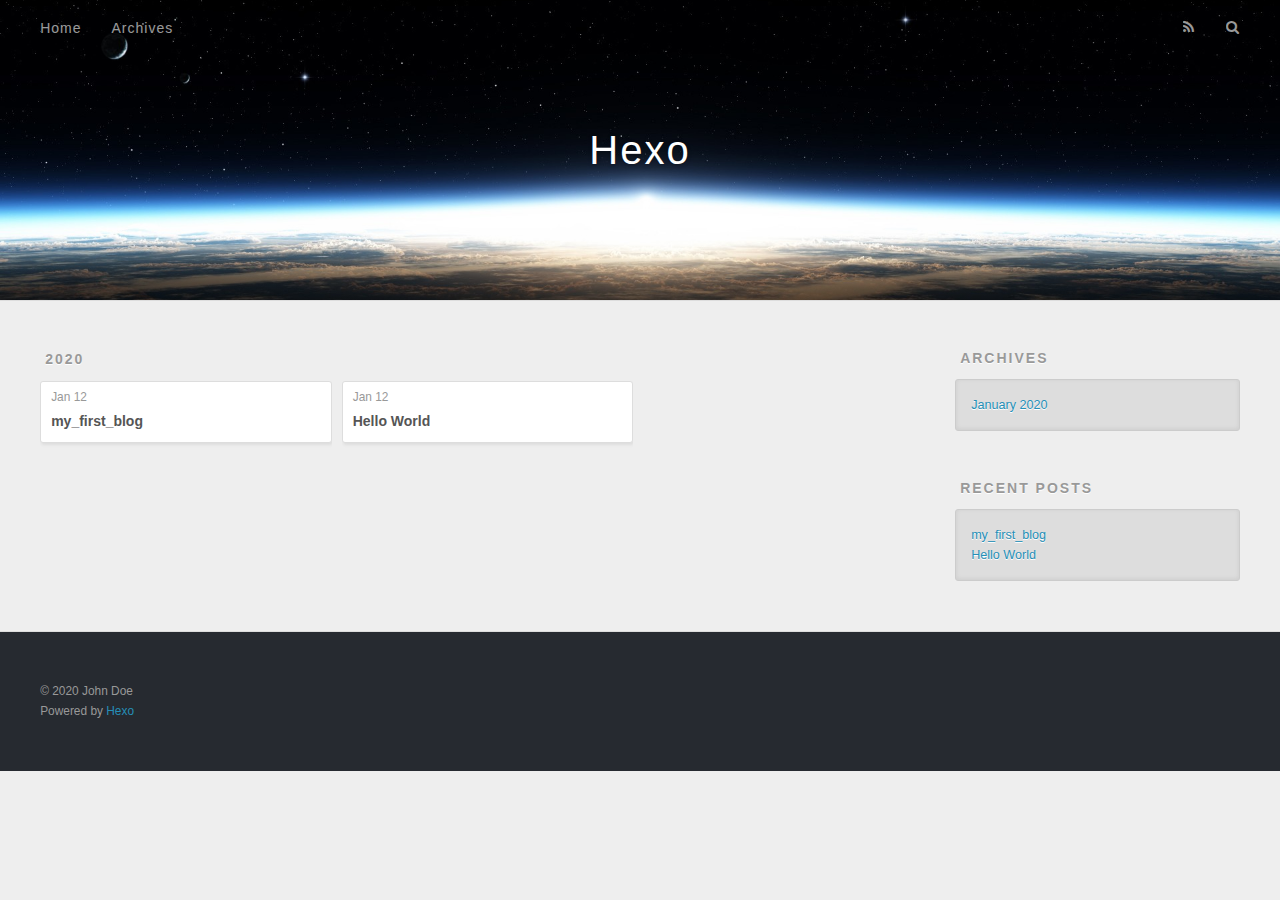
==== archives/index.html @ 4dd2fce2 "Site updated: 2020-01-12 21:49:12" ====
<!DOCTYPE html>
<html>
<head>
  <meta charset="utf-8">
  

  
  <title>Archives | Hexo</title>
  <meta name="viewport" content="width=device-width, initial-scale=1, maximum-scale=1">
  <meta property="og:type" content="website">
<meta property="og:title" content="Hexo">
<meta property="og:url" content="http://yoursite.com/archives/index.html">
<meta property="og:site_name" content="Hexo">
<meta property="og:locale" content="en_US">
<meta property="article:author" content="John Doe">
<meta name="twitter:card" content="summary">
  
    <link rel="alternate" href="/atom.xml" title="Hexo" type="application/atom+xml">
  
  
    <link rel="icon" href="/favicon.png">
  
  
    <link href="//fonts.googleapis.com/css?family=Source+Code+Pro" rel="stylesheet" type="text/css">
  
  
<link rel="stylesheet" href="/css/style.css">

<meta name="generator" content="Hexo 4.2.0"></head>

<body>
  <div id="container">
    <div id="wrap">
      <header id="header">
  <div id="banner"></div>
  <div id="header-outer" class="outer">
    <div id="header-title" class="inner">
      <h1 id="logo-wrap">
        <a href="/" id="logo">Hexo</a>
      </h1>
      
    </div>
    <div id="header-inner" class="inner">
      <nav id="main-nav">
        <a id="main-nav-toggle" class="nav-icon"></a>
        
          <a class="main-nav-link" href="/">Home</a>
        
          <a class="main-nav-link" href="/archives">Archives</a>
        
      </nav>
      <nav id="sub-nav">
        
          <a id="nav-rss-link" class="nav-icon" href="/atom.xml" title="RSS Feed"></a>
        
        <a id="nav-search-btn" class="nav-icon" title="Search"></a>
      </nav>
      <div id="search-form-wrap">
        <form action="//google.com/search" method="get" accept-charset="UTF-8" class="search-form"><input type="search" name="q" class="search-form-input" placeholder="Search"><button type="submit" class="search-form-submit">&#xF002;</button><input type="hidden" name="sitesearch" value="http://yoursite.com"></form>
      </div>
    </div>
  </div>
</header>
      <div class="outer">
        <section id="main">
  
  
    
    
      
      
      <section class="archives-wrap">
        <div class="archive-year-wrap">
          <a href="/archives/2020" class="archive-year">2020</a>
        </div>
        <div class="archives">
    
    <article class="archive-article archive-type-post">
  <div class="archive-article-inner">
    <header class="archive-article-header">
      <a href="/2020/01/12/my-first-blog/" class="archive-article-date">
  <time datetime="2020-01-12T20:45:14.000Z" itemprop="datePublished">Jan 12</time>
</a>
      
  
    <h1 itemprop="name">
      <a class="archive-article-title" href="/2020/01/12/my-first-blog/">my_first_blog</a>
    </h1>
  

    </header>
  </div>
</article>
  
    
    
    <article class="archive-article archive-type-post">
  <div class="archive-article-inner">
    <header class="archive-article-header">
      <a href="/2020/01/12/hello-world/" class="archive-article-date">
  <time datetime="2020-01-12T20:42:34.339Z" itemprop="datePublished">Jan 12</time>
</a>
      
  
    <h1 itemprop="name">
      <a class="archive-article-title" href="/2020/01/12/hello-world/">Hello World</a>
    </h1>
  

    </header>
  </div>
</article>
  
  
    </div></section>
  


</section>
        
          <aside id="sidebar">
  
    

  
    

  
    
  
    
  <div class="widget-wrap">
    <h3 class="widget-title">Archives</h3>
    <div class="widget">
      <ul class="archive-list"><li class="archive-list-item"><a class="archive-list-link" href="/archives/2020/01/">January 2020</a></li></ul>
    </div>
  </div>


  
    
  <div class="widget-wrap">
    <h3 class="widget-title">Recent Posts</h3>
    <div class="widget">
      <ul>
        
          <li>
            <a href="/2020/01/12/my-first-blog/">my_first_blog</a>
          </li>
        
          <li>
            <a href="/2020/01/12/hello-world/">Hello World</a>
          </li>
        
      </ul>
    </div>
  </div>

  
</aside>
        
      </div>
      <footer id="footer">
  
  <div class="outer">
    <div id="footer-info" class="inner">
      &copy; 2020 John Doe<br>
      Powered by <a href="http://hexo.io/" target="_blank">Hexo</a>
    </div>
  </div>
</footer>
    </div>
    <nav id="mobile-nav">
  
    <a href="/" class="mobile-nav-link">Home</a>
  
    <a href="/archives" class="mobile-nav-link">Archives</a>
  
</nav>
    

<script src="//ajax.googleapis.com/ajax/libs/jquery/2.0.3/jquery.min.js"></script>


  
<link rel="stylesheet" href="/fancybox/jquery.fancybox.css">

  
<script src="/fancybox/jquery.fancybox.pack.js"></script>




<script src="/js/script.js"></script>




  </div>
</body>
</html>
---- css/style.css ----
body {
  width: 100%;
}
body:before,
body:after {
  content: "";
  display: table;
}
body:after {
  clear: both;
}
html,
body,
div,
span,
applet,
object,
iframe,
h1,
h2,
h3,
h4,
h5,
h6,
p,
blockquote,
pre,
a,
abbr,
acronym,
address,
big,
cite,
code,
del,
dfn,
em,
img,
ins,
kbd,
q,
s,
samp,
small,
strike,
strong,
sub,
sup,
tt,
var,
dl,
dt,
dd,
ol,
ul,
li,
fieldset,
form,
label,
legend,
table,
caption,
tbody,
tfoot,
thead,
tr,
th,
td {
  margin: 0;
  padding: 0;
  border: 0;
  outline: 0;
  font-weight: inherit;
  font-style: inherit;
  font-family: inherit;
  font-size: 100%;
  vertical-align: baseline;
}
body {
  line-height: 1;
  color: #000;
  background: #fff;
}
ol,
ul {
  list-style: none;
}
table {
  border-collapse: separate;
  border-spacing: 0;
  vertical-align: middle;
}
caption,
th,
td {
  text-align: left;
  font-weight: normal;
  vertical-align: middle;
}
a img {
  border: none;
}
input,
button {
  margin: 0;
  padding: 0;
}
input::-moz-focus-inner,
button::-moz-focus-inner {
  border: 0;
  padding: 0;
}
@font-face {
  font-family: FontAwesome;
  font-style: normal;
  font-weight: normal;
  src: url("fonts/fontawesome-webfont.eot?v=#4.0.3");
  src: url("fonts/fontawesome-webfont.eot?#iefix&v=#4.0.3") format("embedded-opentype"), url("fonts/fontawesome-webfont.woff?v=#4.0.3") format("woff"), url("fonts/fontawesome-webfont.ttf?v=#4.0.3") format("truetype"), url("fonts/fontawesome-webfont.svg#fontawesomeregular?v=#4.0.3") format("svg");
}
html,
body,
#container {
  height: 100%;
}
body {
  background: #eee;
  font: 14px -apple-system, BlinkMacSystemFont, "Segoe UI", "Roboto", "Oxygen", "Ubuntu", "Cantarell", "Fira Sans", "Droid Sans", "Helvetica Neue", sans-serif;
  -webkit-text-size-adjust: 100%;
}
.outer {
  max-width: 1220px;
  margin: 0 auto;
  padding: 0 20px;
}
.outer:before,
.outer:after {
  content: "";
  display: table;
}
.outer:after {
  clear: both;
}
.inner {
  display: inline;
  float: left;
  width: 98.33333333333333%;
  margin: 0 0.833333333333333%;
}
.left,
.alignleft {
  float: left;
}
.right,
.alignright {
  float: right;
}
.clear {
  clear: both;
}
#container {
  position: relative;
}
.mobile-nav-on {
  overflow: hidden;
}
#wrap {
  height: 100%;
  width: 100%;
  position: absolute;
  top: 0;
  left: 0;
  -webkit-transition: 0.2s ease-out;
  -moz-transition: 0.2s ease-out;
  -ms-transition: 0.2s ease-out;
  transition: 0.2s ease-out;
  z-index: 1;
  background: #eee;
}
.mobile-nav-on #wrap {
  left: 280px;
}
@media screen and (min-width: 768px) {
  #main {
    display: inline;
    float: left;
    width: 73.33333333333333%;
    margin: 0 0.833333333333333%;
  }
}
.article-date,
.article-category-link,
.archive-year,
.widget-title {
  text-decoration: none;
  text-transform: uppercase;
  letter-spacing: 2px;
  color: #999;
  margin-bottom: 1em;
  margin-left: 5px;
  line-height: 1em;
  text-shadow: 0 1px #fff;
  font-weight: bold;
}
.article-inner,
.archive-article-inner {
  background: #fff;
  -webkit-box-shadow: 1px 2px 3px #ddd;
  box-shadow: 1px 2px 3px #ddd;
  border: 1px solid #ddd;
  border-radius: 3px;
}
.article-entry h1,
.widget h1 {
  font-size: 2em;
}
.article-entry h2,
.widget h2 {
  font-size: 1.5em;
}
.article-entry h3,
.widget h3 {
  font-size: 1.3em;
}
.article-entry h4,
.widget h4 {
  font-size: 1.2em;
}
.article-entry h5,
.widget h5 {
  font-size: 1em;
}
.article-entry h6,
.widget h6 {
  font-size: 1em;
  color: #999;
}
.article-entry hr,
.widget hr {
  border: 1px dashed #ddd;
}
.article-entry strong,
.widget strong {
  font-weight: bold;
}
.article-entry em,
.widget em,
.article-entry cite,
.widget cite {
  font-style: italic;
}
.article-entry sup,
.widget sup,
.article-entry sub,
.widget sub {
  font-size: 0.75em;
  line-height: 0;
  position: relative;
  vertical-align: baseline;
}
.article-entry sup,
.widget sup {
  top: -0.5em;
}
.article-entry sub,
.widget sub {
  bottom: -0.2em;
}
.article-entry small,
.widget small {
  font-size: 0.85em;
}
.article-entry acronym,
.widget acronym,
.article-entry abbr,
.widget abbr {
  border-bottom: 1px dotted;
}
.article-entry ul,
.widget ul,
.article-entry ol,
.widget ol,
.article-entry dl,
.widget dl {
  margin: 0 20px;
  line-height: 1.6em;
}
.article-entry ul ul,
.widget ul ul,
.article-entry ol ul,
.widget ol ul,
.article-entry ul ol,
.widget ul ol,
.article-entry ol ol,
.widget ol ol {
  margin-top: 0;
  margin-bottom: 0;
}
.article-entry ul,
.widget ul {
  list-style: disc;
}
.article-entry ol,
.widget ol {
  list-style: decimal;
}
.article-entry dt,
.widget dt {
  font-weight: bold;
}
#header {
  height: 300px;
  position: relative;
  border-bottom: 1px solid #ddd;
}
#header:before,
#header:after {
  content: "";
  position: absolute;
  left: 0;
  right: 0;
  height: 40px;
}
#header:before {
  top: 0;
  background: -webkit-linear-gradient(rgba(0,0,0,0.2), transparent);
  background: -moz-linear-gradient(rgba(0,0,0,0.2), transparent);
  background: -ms-linear-gradient(rgba(0,0,0,0.2), transparent);
  background: linear-gradient(rgba(0,0,0,0.2), transparent);
}
#header:after {
  bottom: 0;
  background: -webkit-linear-gradient(transparent, rgba(0,0,0,0.2));
  background: -moz-linear-gradient(transparent, rgba(0,0,0,0.2));
  background: -ms-linear-gradient(transparent, rgba(0,0,0,0.2));
  background: linear-gradient(transparent, rgba(0,0,0,0.2));
}
#header-outer {
  height: 100%;
  position: relative;
}
#header-inner {
  position: relative;
  overflow: hidden;
}
#banner {
  position: absolute;
  top: 0;
  left: 0;
  width: 100%;
  height: 100%;
  background: url("images/banner.jpg") center #000;
  -webkit-background-size: cover;
  -moz-background-size: cover;
  background-size: cover;
  z-index: -1;
}
#header-title {
  text-align: center;
  height: 40px;
  position: absolute;
  top: 50%;
  left: 0;
  margin-top: -20px;
}
#logo,
#subtitle {
  text-decoration: none;
  color: #fff;
  font-weight: 300;
  text-shadow: 0 1px 4px rgba(0,0,0,0.3);
}
#logo {
  font-size: 40px;
  line-height: 40px;
  letter-spacing: 2px;
}
#subtitle {
  font-size: 16px;
  line-height: 16px;
  letter-spacing: 1px;
}
#subtitle-wrap {
  margin-top: 16px;
}
#main-nav {
  float: left;
  margin-left: -15px;
}
.nav-icon,
.main-nav-link {
  float: left;
  color: #fff;
  opacity: 0.6;
  text-decoration: none;
  text-shadow: 0 1px rgba(0,0,0,0.2);
  -webkit-transition: opacity 0.2s;
  -moz-transition: opacity 0.2s;
  -ms-transition: opacity 0.2s;
  transition: opacity 0.2s;
  display: block;
  padding: 20px 15px;
}
.nav-icon:hover,
.main-nav-link:hover {
  opacity: 1;
}
.nav-icon {
  font-family: FontAwesome;
  text-align: center;
  font-size: 14px;
  width: 14px;
  height: 14px;
  padding: 20px 15px;
  position: relative;
  cursor: pointer;
}
.main-nav-link {
  font-weight: 300;
  letter-spacing: 1px;
}
@media screen and (max-width: 479px) {
  .main-nav-link {
    display: none;
  }
}
#main-nav-toggle {
  display: none;
}
#main-nav-toggle:before {
  content: "\f0c9";
}
@media screen and (max-width: 479px) {
  #main-nav-toggle {
    display: block;
  }
}
#sub-nav {
  float: right;
  margin-right: -15px;
}
#nav-rss-link:before {
  content: "\f09e";
}
#nav-search-btn:before {
  content: "\f002";
}
#search-form-wrap {
  position: absolute;
  top: 15px;
  width: 150px;
  height: 30px;
  right: -150px;
  opacity: 0;
  -webkit-transition: 0.2s ease-out;
  -moz-transition: 0.2s ease-out;
  -ms-transition: 0.2s ease-out;
  transition: 0.2s ease-out;
}
#search-form-wrap.on {
  opacity: 1;
  right: 0;
}
@media screen and (max-width: 479px) {
  #search-form-wrap {
    width: 100%;
    right: -100%;
  }
}
.search-form {
  position: absolute;
  top: 0;
  left: 0;
  right: 0;
  background: #fff;
  padding: 5px 15px;
  border-radius: 15px;
  -webkit-box-shadow: 0 0 10px rgba(0,0,0,0.3);
  box-shadow: 0 0 10px rgba(0,0,0,0.3);
}
.search-form-input {
  border: none;
  background: none;
  color: #555;
  width: 100%;
  font: 13px -apple-system, BlinkMacSystemFont, "Segoe UI", "Roboto", "Oxygen", "Ubuntu", "Cantarell", "Fira Sans", "Droid Sans", "Helvetica Neue", sans-serif;
  outline: none;
}
.search-form-input::-webkit-search-results-decoration,
.search-form-input::-webkit-search-cancel-button {
  -webkit-appearance: none;
}
.search-form-submit {
  position: absolute;
  top: 50%;
  right: 10px;
  margin-top: -7px;
  font: 13px FontAwesome;
  border: none;
  background: none;
  color: #bbb;
  cursor: pointer;
}
.search-form-submit:hover,
.search-form-submit:focus {
  color: #777;
}
.article {
  margin: 50px 0;
}
.article-inner {
  overflow: hidden;
}
.article-meta:before,
.article-meta:after {
  content: "";
  display: table;
}
.article-meta:after {
  clear: both;
}
.article-date {
  float: left;
}
.article-category {
  float: left;
  line-height: 1em;
  color: #ccc;
  text-shadow: 0 1px #fff;
  margin-left: 8px;
}
.article-category:before {
  content: "\2022";
}
.article-category-link {
  margin: 0 12px 1em;
}
.article-header {
  padding: 20px 20px 0;
}
.article-title {
  text-decoration: none;
  font-size: 2em;
  font-weight: bold;
  color: #555;
  line-height: 1.1em;
  -webkit-transition: color 0.2s;
  -moz-transition: color 0.2s;
  -ms-transition: color 0.2s;
  transition: color 0.2s;
}
a.article-title:hover {
  color: #258fb8;
}
.article-entry {
  color: #555;
  padding: 0 20px;
}
.article-entry:before,
.article-entry:after {
  content: "";
  display: table;
}
.article-entry:after {
  clear: both;
}
.article-entry p,
.article-entry table {
  line-height: 1.6em;
  margin: 1.6em 0;
}
.article-entry h1,
.article-entry h2,
.article-entry h3,
.article-entry h4,
.article-entry h5,
.article-entry h6 {
  font-weight: bold;
}
.article-entry h1,
.article-entry h2,
.article-entry h3,
.article-entry h4,
.article-entry h5,
.article-entry h6 {
  line-height: 1.1em;
  margin: 1.1em 0;
}
.article-entry a {
  color: #258fb8;
  text-decoration: none;
}
.article-entry a:hover {
  text-decoration: underline;
}
.article-entry ul,
.article-entry ol,
.article-entry dl {
  margin-top: 1.6em;
  margin-bottom: 1.6em;
}
.article-entry img,
.article-entry video {
  max-width: 100%;
  height: auto;
  display: block;
  margin: auto;
}
.article-entry iframe {
  border: none;
}
.article-entry table {
  width: 100%;
  border-collapse: collapse;
  border-spacing: 0;
}
.article-entry th {
  font-weight: bold;
  border-bottom: 3px solid #ddd;
  padding-bottom: 0.5em;
}
.article-entry td {
  border-bottom: 1px solid #ddd;
  padding: 10px 0;
}
.article-entry blockquote {
  font-family: Georgia, "Times New Roman", serif;
  font-size: 1.4em;
  margin: 1.6em 20px;
  text-align: center;
}
.article-entry blockquote footer {
  font-size: 14px;
  margin: 1.6em 0;
  font-family: -apple-system, BlinkMacSystemFont, "Segoe UI", "Roboto", "Oxygen", "Ubuntu", "Cantarell", "Fira Sans", "Droid Sans", "Helvetica Neue", sans-serif;
}
.article-entry blockquote footer cite:before {
  content: "—";
  padding: 0 0.5em;
}
.article-entry .pullquote {
  text-align: left;
  width: 45%;
  margin: 0;
}
.article-entry .pullquote.left {
  margin-left: 0.5em;
  margin-right: 1em;
}
.article-entry .pullquote.right {
  margin-right: 0.5em;
  margin-left: 1em;
}
.article-entry .caption {
  color: #999;
  display: block;
  font-size: 0.9em;
  margin-top: 0.5em;
  position: relative;
  text-align: center;
}
.article-entry .video-container {
  position: relative;
  padding-top: 56.25%;
  height: 0;
  overflow: hidden;
}
.article-entry .video-container iframe,
.article-entry .video-container object,
.article-entry .video-container embed {
  position: absolute;
  top: 0;
  left: 0;
  width: 100%;
  height: 100%;
  margin-top: 0;
}
.article-more-link a {
  display: inline-block;
  line-height: 1em;
  padding: 6px 15px;
  border-radius: 15px;
  background: #eee;
  color: #999;
  text-shadow: 0 1px #fff;
  text-decoration: none;
}
.article-more-link a:hover {
  background: #258fb8;
  color: #fff;
  text-decoration: none;
  text-shadow: 0 1px #1e7293;
}
.article-footer {
  font-size: 0.85em;
  line-height: 1.6em;
  border-top: 1px solid #ddd;
  padding-top: 1.6em;
  margin: 0 20px 20px;
}
.article-footer:before,
.article-footer:after {
  content: "";
  display: table;
}
.article-footer:after {
  clear: both;
}
.article-footer a {
  color: #999;
  text-decoration: none;
}
.article-footer a:hover {
  color: #555;
}
.article-tag-list-item {
  float: left;
  margin-right: 10px;
}
.article-tag-list-link:before {
  content: "#";
}
.article-comment-link {
  float: right;
}
.article-comment-link:before {
  content: "\f075";
  font-family: FontAwesome;
  padding-right: 8px;
}
.article-share-link {
  cursor: pointer;
  float: right;
  margin-left: 20px;
}
.article-share-link:before {
  content: "\f064";
  font-family: FontAwesome;
  padding-right: 6px;
}
#article-nav {
  position: relative;
}
#article-nav:before,
#article-nav:after {
  content: "";
  display: table;
}
#article-nav:after {
  clear: both;
}
@media screen and (min-width: 768px) {
  #article-nav {
    margin: 50px 0;
  }
  #article-nav:before {
    width: 8px;
    height: 8px;
    position: absolute;
    top: 50%;
    left: 50%;
    margin-top: -4px;
    margin-left: -4px;
    content: "";
    border-radius: 50%;
    background: #ddd;
    -webkit-box-shadow: 0 1px 2px #fff;
    box-shadow: 0 1px 2px #fff;
  }
}
.article-nav-link-wrap {
  text-decoration: none;
  text-shadow: 0 1px #fff;
  color: #999;
  -webkit-box-sizing: border-box;
  -moz-box-sizing: border-box;
  box-sizing: border-box;
  margin-top: 50px;
  text-align: center;
  display: block;
}
.article-nav-link-wrap:hover {
  color: #555;
}
@media screen and (min-width: 768px) {
  .article-nav-link-wrap {
    width: 50%;
    margin-top: 0;
  }
}
@media screen and (min-width: 768px) {
  #article-nav-newer {
    float: left;
    text-align: right;
    padding-right: 20px;
  }
}
@media screen and (min-width: 768px) {
  #article-nav-older {
    float: right;
    text-align: left;
    padding-left: 20px;
  }
}
.article-nav-caption {
  text-transform: uppercase;
  letter-spacing: 2px;
  color: #ddd;
  line-height: 1em;
  font-weight: bold;
}
#article-nav-newer .article-nav-caption {
  margin-right: -2px;
}
.article-nav-title {
  font-size: 0.85em;
  line-height: 1.6em;
  margin-top: 0.5em;
}
.article-share-box {
  position: absolute;
  display: none;
  background: #fff;
  -webkit-box-shadow: 1px 2px 10px rgba(0,0,0,0.2);
  box-shadow: 1px 2px 10px rgba(0,0,0,0.2);
  border-radius: 3px;
  margin-left: -145px;
  overflow: hidden;
  z-index: 1;
}
.article-share-box.on {
  display: block;
}
.article-share-input {
  width: 100%;
  background: none;
  -webkit-box-sizing: border-box;
  -moz-box-sizing: border-box;
  box-sizing: border-box;
  font: 14px -apple-system, BlinkMacSystemFont, "Segoe UI", "Roboto", "Oxygen", "Ubuntu", "Cantarell", "Fira Sans", "Droid Sans", "Helvetica Neue", sans-serif;
  padding: 0 15px;
  color: #555;
  outline: none;
  border: 1px solid #ddd;
  border-radius: 3px 3px 0 0;
  height: 36px;
  line-height: 36px;
}
.article-share-links {
  background: #eee;
}
.article-share-links:before,
.article-share-links:after {
  content: "";
  display: table;
}
.article-share-links:after {
  clear: both;
}
.article-share-twitter,
.article-share-facebook,
.article-share-pinterest,
.article-share-google {
  width: 50px;
  height: 36px;
  display: block;
  float: left;
  position: relative;
  color: #999;
  text-shadow: 0 1px #fff;
}
.article-share-twitter:before,
.article-share-facebook:before,
.article-share-pinterest:before,
.article-share-google:before {
  font-size: 20px;
  font-family: FontAwesome;
  width: 20px;
  height: 20px;
  position: absolute;
  top: 50%;
  left: 50%;
  margin-top: -10px;
  margin-left: -10px;
  text-align: center;
}
.article-share-twitter:hover,
.article-share-facebook:hover,
.article-share-pinterest:hover,
.article-share-google:hover {
  color: #fff;
}
.article-share-twitter:before {
  content: "\f099";
}
.article-share-twitter:hover {
  background: #00aced;
  text-shadow: 0 1px #008abe;
}
.article-share-facebook:before {
  content: "\f09a";
}
.article-share-facebook:hover {
  background: #3b5998;
  text-shadow: 0 1px #2f477a;
}
.article-share-pinterest:before {
  content: "\f0d2";
}
.article-share-pinterest:hover {
  background: #cb2027;
  text-shadow: 0 1px #a21a1f;
}
.article-share-google:before {
  content: "\f0d5";
}
.article-share-google:hover {
  background: #dd4b39;
  text-shadow: 0 1px #be3221;
}
.article-gallery {
  background: #000;
  position: relative;
}
.article-gallery-photos {
  position: relative;
  overflow: hidden;
}
.article-gallery-img {
  display: none;
  max-width: 100%;
}
.article-gallery-img:first-child {
  display: block;
}
.article-gallery-img.loaded {
  position: absolute;
  display: block;
}
.article-gallery-img img {
  display: block;
  max-width: 100%;
  margin: 0 auto;
}
#comments {
  background: #fff;
  -webkit-box-shadow: 1px 2px 3px #ddd;
  box-shadow: 1px 2px 3px #ddd;
  padding: 20px;
  border: 1px solid #ddd;
  border-radius: 3px;
  margin: 50px 0;
}
#comments a {
  color: #258fb8;
}
.archives-wrap {
  margin: 50px 0;
}
.archives:before,
.archives:after {
  content: "";
  display: table;
}
.archives:after {
  clear: both;
}
.archive-year-wrap {
  margin-bottom: 1em;
}
.archives {
  -webkit-column-gap: 10px;
  -moz-column-gap: 10px;
  column-gap: 10px;
}
@media screen and (min-width: 480px) and (max-width: 767px) {
  .archives {
    -webkit-column-count: 2;
    -moz-column-count: 2;
    column-count: 2;
  }
}
@media screen and (min-width: 768px) {
  .archives {
    -webkit-column-count: 3;
    -moz-column-count: 3;
    column-count: 3;
  }
}
.archive-article {
  -webkit-column-break-inside: avoid;
  page-break-inside: avoid;
  overflow: hidden;
  break-inside: avoid-column;
}
.archive-article-inner {
  padding: 10px;
  margin-bottom: 15px;
}
.archive-article-title {
  text-decoration: none;
  font-weight: bold;
  color: #555;
  -webkit-transition: color 0.2s;
  -moz-transition: color 0.2s;
  -ms-transition: color 0.2s;
  transition: color 0.2s;
  line-height: 1.6em;
}
.archive-article-title:hover {
  color: #258fb8;
}
.archive-article-footer {
  margin-top: 1em;
}
.archive-article-date {
  color: #999;
  text-decoration: none;
  font-size: 0.85em;
  line-height: 1em;
  margin-bottom: 0.5em;
  display: block;
}
#page-nav {
  margin: 50px auto;
  background: #fff;
  -webkit-box-shadow: 1px 2px 3px #ddd;
  box-shadow: 1px 2px 3px #ddd;
  border: 1px solid #ddd;
  border-radius: 3px;
  text-align: center;
  color: #999;
  overflow: hidden;
}
#page-nav:before,
#page-nav:after {
  content: "";
  display: table;
}
#page-nav:after {
  clear: both;
}
#page-nav a,
#page-nav span {
  padding: 10px 20px;
  line-height: 1;
  height: 2ex;
}
#page-nav a {
  color: #999;
  text-decoration: none;
}
#page-nav a:hover {
  background: #999;
  color: #fff;
}
#page-nav .prev {
  float: left;
}
#page-nav .next {
  float: right;
}
#page-nav .page-number {
  display: inline-block;
}
@media screen and (max-width: 479px) {
  #page-nav .page-number {
    display: none;
  }
}
#page-nav .current {
  color: #555;
  font-weight: bold;
}
#page-nav .space {
  color: #ddd;
}
#footer {
  background: #262a30;
  padding: 50px 0;
  border-top: 1px solid #ddd;
  color: #999;
}
#footer a {
  color: #258fb8;
  text-decoration: none;
}
#footer a:hover {
  text-decoration: underline;
}
#footer-info {
  line-height: 1.6em;
  font-size: 0.85em;
}
.article-entry pre,
.article-entry .highlight {
  background: #2d2d2d;
  margin: 0 -20px;
  padding: 15px 20px;
  border-style: solid;
  border-color: #ddd;
  border-width: 1px 0;
  overflow: auto;
  color: #ccc;
  line-height: 22.400000000000002px;
}
.article-entry .highlight .gutter pre,
.article-entry .gist .gist-file .gist-data .line-numbers {
  color: #666;
  font-size: 0.85em;
}
.article-entry pre,
.article-entry code {
  font-family: "Source Code Pro", Consolas, Monaco, Menlo, Consolas, monospace;
}
.article-entry code {
  background: #eee;
  text-shadow: 0 1px #fff;
  padding: 0 0.3em;
}
.article-entry pre code {
  background: none;
  text-shadow: none;
  padding: 0;
}
.article-entry .highlight pre {
  border: none;
  margin: 0;
  padding: 0;
}
.article-entry .highlight table {
  margin: 0;
  width: auto;
}
.article-entry .highlight td {
  border: none;
  padding: 0;
}
.article-entry .highlight figcaption {
  font-size: 0.85em;
  color: #999;
  line-height: 1em;
  margin-bottom: 1em;
}
.article-entry .highlight figcaption:before,
.article-entry .highlight figcaption:after {
  content: "";
  display: table;
}
.article-entry .highlight figcaption:after {
  clear: both;
}
.article-entry .highlight figcaption a {
  float: right;
}
.article-entry .highlight .gutter pre {
  text-align: right;
  padding-right: 20px;
}
.article-entry .highlight .line {
  height: 22.400000000000002px;
}
.article-entry .highlight .line.marked {
  background: #515151;
}
.article-entry .gist {
  margin: 0 -20px;
  border-style: solid;
  border-color: #ddd;
  border-width: 1px 0;
  background: #2d2d2d;
  padding: 15px 20px 15px 0;
}
.article-entry .gist .gist-file {
  border: none;
  font-family: "Source Code Pro", Consolas, Monaco, Menlo, Consolas, monospace;
  margin: 0;
}
.article-entry .gist .gist-file .gist-data {
  background: none;
  border: none;
}
.article-entry .gist .gist-file .gist-data .line-numbers {
  background: none;
  border: none;
  padding: 0 20px 0 0;
}
.article-entry .gist .gist-file .gist-data .line-data {
  padding: 0 !important;
}
.article-entry .gist .gist-file .highlight {
  margin: 0;
  padding: 0;
  border: none;
}
.article-entry .gist .gist-file .gist-meta {
  background: #2d2d2d;
  color: #999;
  font: 0.85em -apple-system, BlinkMacSystemFont, "Segoe UI", "Roboto", "Oxygen", "Ubuntu", "Cantarell", "Fira Sans", "Droid Sans", "Helvetica Neue", sans-serif;
  text-shadow: 0 0;
  padding: 0;
  margin-top: 1em;
  margin-left: 20px;
}
.article-entry .gist .gist-file .gist-meta a {
  color: #258fb8;
  font-weight: normal;
}
.article-entry .gist .gist-file .gist-meta a:hover {
  text-decoration: underline;
}
pre .comment,
pre .title {
  color: #999;
}
pre .variable,
pre .attribute,
pre .tag,
pre .regexp,
pre .ruby .constant,
pre .xml .tag .title,
pre .xml .pi,
pre .xml .doctype,
pre .html .doctype,
pre .css .id,
pre .css .class,
pre .css .pseudo {
  color: #f2777a;
}
pre .number,
pre .preprocessor,
pre .built_in,
pre .literal,
pre .params,
pre .constant {
  color: #f99157;
}
pre .class,
pre .ruby .class .title,
pre .css .rules .attribute {
  color: #9c9;
}
pre .string,
pre .value,
pre .inheritance,
pre .header,
pre .ruby .symbol,
pre .xml .cdata {
  color: #9c9;
}
pre .css .hexcolor {
  color: #6cc;
}
pre .function,
pre .python .decorator,
pre .python .title,
pre .ruby .function .title,
pre .ruby .title .keyword,
pre .perl .sub,
pre .javascript .title,
pre .coffeescript .title {
  color: #69c;
}
pre .keyword,
pre .javascript .function {
  color: #c9c;
}
@media screen and (max-width: 479px) {
  #mobile-nav {
    position: absolute;
    top: 0;
    left: 0;
    width: 280px;
    height: 100%;
    background: #191919;
    border-right: 1px solid #fff;
  }
}
@media screen and (max-width: 479px) {
  .mobile-nav-link {
    display: block;
    color: #999;
    text-decoration: none;
    padding: 15px 20px;
    font-weight: bold;
  }
  .mobile-nav-link:hover {
    color: #fff;
  }
}
@media screen and (min-width: 768px) {
  #sidebar {
    display: inline;
    float: left;
    width: 23.333333333333332%;
    margin: 0 0.833333333333333%;
  }
}
.widget-wrap {
  margin: 50px 0;
}
.widget {
  color: #777;
  text-shadow: 0 1px #fff;
  background: #ddd;
  -webkit-box-shadow: 0 -1px 4px #ccc inset;
  box-shadow: 0 -1px 4px #ccc inset;
  border: 1px solid #ccc;
  padding: 15px;
  border-radius: 3px;
}
.widget a {
  color: #258fb8;
  text-decoration: none;
}
.widget a:hover {
  text-decoration: underline;
}
.widget ul ul,
.widget ol ul,
.widget dl ul,
.widget ul ol,
.widget ol ol,
.widget dl ol,
.widget ul dl,
.widget ol dl,
.widget dl dl {
  margin-left: 15px;
  list-style: disc;
}
.widget {
  line-height: 1.6em;
  word-wrap: break-word;
  font-size: 0.9em;
}
.widget ul,
.widget ol {
  list-style: none;
  margin: 0;
}
.widget ul ul,
.widget ol ul,
.widget ul ol,
.widget ol ol {
  margin: 0 20px;
}
.widget ul ul,
.widget ol ul {
  list-style: disc;
}
.widget ul ol,
.widget ol ol {
  list-style: decimal;
}
.category-list-count,
.tag-list-count,
.archive-list-count {
  padding-left: 5px;
  color: #999;
  font-size: 0.85em;
}
.category-list-count:before,
.tag-list-count:before,
.archive-list-count:before {
  content: "(";
}
.category-list-count:after,
.tag-list-count:after,
.archive-list-count:after {
  content: ")";
}
.tagcloud a {
  margin-right: 5px;
  display: inline-block;
}
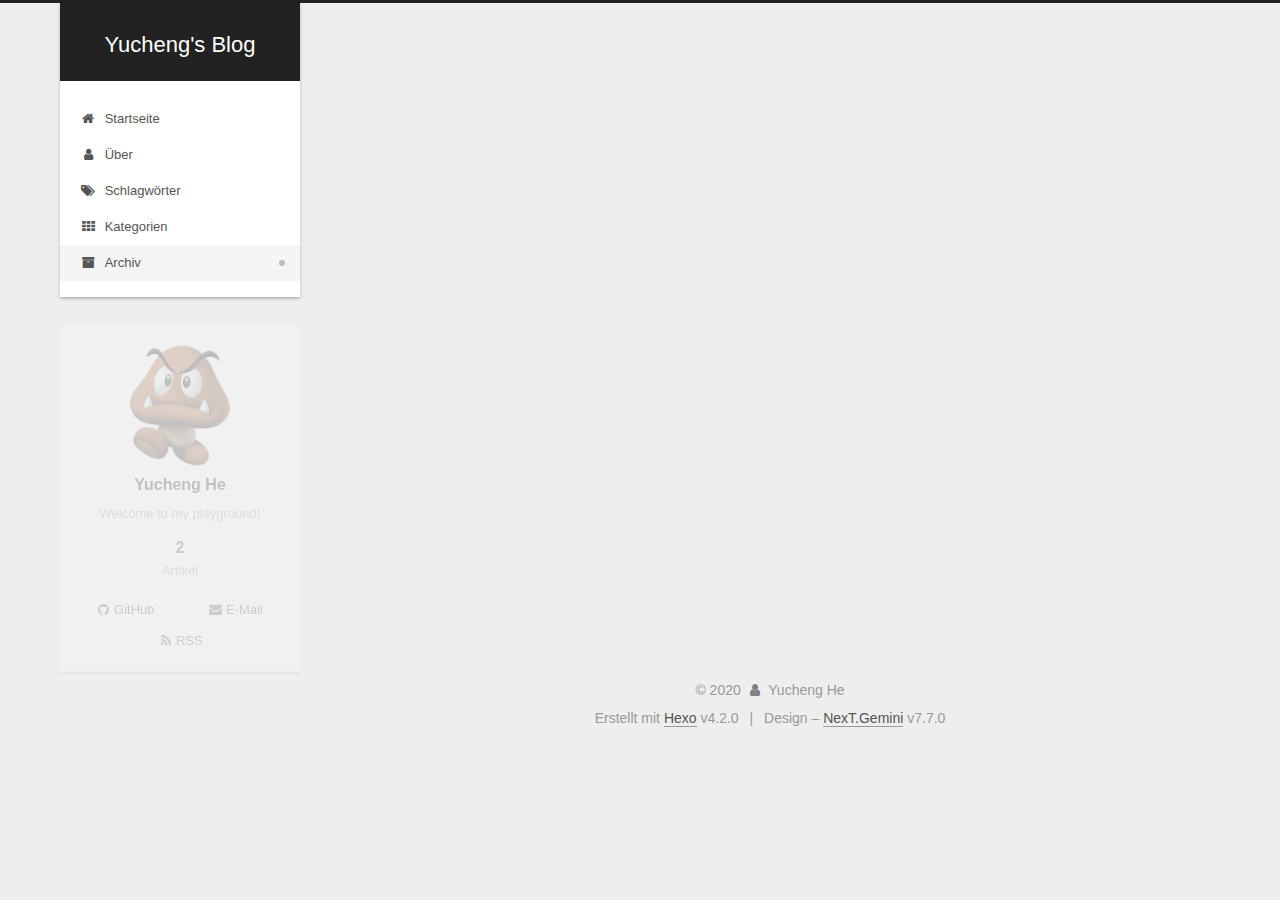
==== commit 335a6197: "Site updated: 2020-01-12 22:46:23" ====
--- a/archives/index.html
+++ b/archives/index.html
@@ -1,201 +1,408 @@
 <!DOCTYPE html>
-<html>
+<html lang="zh-Hans">
 <head>
-  <meta charset="utf-8">
-  
-
-  
-  <title>Archives | Hexo</title>
-  <meta name="viewport" content="width=device-width, initial-scale=1, maximum-scale=1">
-  <meta property="og:type" content="website">
-<meta property="og:title" content="Hexo">
+  <meta charset="UTF-8">
+<meta name="viewport" content="width=device-width, initial-scale=1, maximum-scale=2">
+<meta name="theme-color" content="#222">
+<meta name="generator" content="Hexo 4.2.0">
+  <link rel="apple-touch-icon" sizes="180x180" href="/images/apple-touch-icon-next.png">
+  <link rel="icon" type="image/png" sizes="32x32" href="/images/favicon-32x32-next.png">
+  <link rel="icon" type="image/png" sizes="16x16" href="/images/favicon-16x16-next.png">
+  <link rel="mask-icon" href="/images/logo.svg" color="#222">
+
+<link rel="stylesheet" href="/css/main.css">
+
+
+<link rel="stylesheet" href="/lib/font-awesome/css/font-awesome.min.css">
+
+
+<script id="hexo-configurations">
+  var NexT = window.NexT || {};
+  var CONFIG = {
+    hostname: new URL('http://yoursite.com').hostname,
+    root: '/',
+    scheme: 'Gemini',
+    version: '7.7.0',
+    exturl: false,
+    sidebar: {"position":"left","display":"post","padding":18,"offset":12,"onmobile":false},
+    copycode: {"enable":false,"show_result":false,"style":null},
+    back2top: {"enable":true,"sidebar":false,"scrollpercent":false},
+    bookmark: {"enable":false,"color":"#222","save":"auto"},
+    fancybox: false,
+    mediumzoom: false,
+    lazyload: false,
+    pangu: false,
+    comments: {"style":"tabs","active":null,"storage":true,"lazyload":false,"nav":null},
+    algolia: {
+      appID: '',
+      apiKey: '',
+      indexName: '',
+      hits: {"per_page":10},
+      labels: {"input_placeholder":"Search for Posts","hits_empty":"We didn't find any results for the search: ${query}","hits_stats":"${hits} results found in ${time} ms"}
+    },
+    localsearch: {"enable":false,"trigger":"auto","top_n_per_article":1,"unescape":false,"preload":false},
+    path: '',
+    motion: {"enable":true,"async":false,"transition":{"post_block":"fadeIn","post_header":"slideDownIn","post_body":"slideDownIn","coll_header":"slideLeftIn","sidebar":"slideUpIn"}}
+  };
+</script>
+
+  <meta name="description" content="Welcome to my playground!">
+<meta property="og:type" content="website">
+<meta property="og:title" content="Yucheng&#39;s Blog">
 <meta property="og:url" content="http://yoursite.com/archives/index.html">
-<meta property="og:site_name" content="Hexo">
-<meta property="og:locale" content="en_US">
-<meta property="article:author" content="John Doe">
+<meta property="og:site_name" content="Yucheng&#39;s Blog">
+<meta property="og:description" content="Welcome to my playground!">
+<meta property="article:author" content="Yucheng He">
 <meta name="twitter:card" content="summary">
-  
-    <link rel="alternate" href="/atom.xml" title="Hexo" type="application/atom+xml">
-  
-  
-    <link rel="icon" href="/favicon.png">
-  
-  
-    <link href="//fonts.googleapis.com/css?family=Source+Code+Pro" rel="stylesheet" type="text/css">
-  
-  
-<link rel="stylesheet" href="/css/style.css">
-
-<meta name="generator" content="Hexo 4.2.0"></head>
-
-<body>
-  <div id="container">
-    <div id="wrap">
-      <header id="header">
-  <div id="banner"></div>
-  <div id="header-outer" class="outer">
-    <div id="header-title" class="inner">
-      <h1 id="logo-wrap">
-        <a href="/" id="logo">Hexo</a>
-      </h1>
+
+<link rel="canonical" href="http://yoursite.com/archives/">
+
+
+<script id="page-configurations">
+  // https://hexo.io/docs/variables.html
+  CONFIG.page = {
+    sidebar: "",
+    isHome: false,
+    isPost: false
+  };
+</script>
+
+  <title>Archiv | Yucheng's Blog</title>
+  
+
+
+
+
+
+
+  <noscript>
+  <style>
+  .use-motion .brand,
+  .use-motion .menu-item,
+  .sidebar-inner,
+  .use-motion .post-block,
+  .use-motion .pagination,
+  .use-motion .comments,
+  .use-motion .post-header,
+  .use-motion .post-body,
+  .use-motion .collection-header { opacity: initial; }
+
+  .use-motion .site-title,
+  .use-motion .site-subtitle {
+    opacity: initial;
+    top: initial;
+  }
+
+  .use-motion .logo-line-before i { left: initial; }
+  .use-motion .logo-line-after i { right: initial; }
+  </style>
+</noscript>
+
+</head>
+
+<body itemscope itemtype="http://schema.org/WebPage">
+  <div class="container use-motion">
+    <div class="headband"></div>
+
+    <header class="header" itemscope itemtype="http://schema.org/WPHeader">
+      <div class="header-inner"><div class="site-brand-container">
+  <div class="site-meta">
+
+    <div>
+      <a href="/" class="brand" rel="start">
+        <span class="logo-line-before"><i></i></span>
+        <span class="site-title">Yucheng's Blog</span>
+        <span class="logo-line-after"><i></i></span>
+      </a>
+    </div>
+  </div>
+
+  <div class="site-nav-toggle">
+    <div class="toggle" aria-label="Navigationsleiste an/ausschalten">
+      <span class="toggle-line toggle-line-first"></span>
+      <span class="toggle-line toggle-line-middle"></span>
+      <span class="toggle-line toggle-line-last"></span>
+    </div>
+  </div>
+</div>
+
+
+<nav class="site-nav">
+  
+  <ul id="menu" class="menu">
+        <li class="menu-item menu-item-home">
+
+    <a href="/" rel="section"><i class="fa fa-fw fa-home"></i>Startseite</a>
+
+  </li>
+        <li class="menu-item menu-item-about">
+
+    <a href="/about/" rel="section"><i class="fa fa-fw fa-user"></i>Über</a>
+
+  </li>
+        <li class="menu-item menu-item-tags">
+
+    <a href="/tags/" rel="section"><i class="fa fa-fw fa-tags"></i>Schlagwörter</a>
+
+  </li>
+        <li class="menu-item menu-item-categories">
+
+    <a href="/categories/" rel="section"><i class="fa fa-fw fa-th"></i>Kategorien</a>
+
+  </li>
+        <li class="menu-item menu-item-archives">
+
+    <a href="/archives/" rel="section"><i class="fa fa-fw fa-archive"></i>Archiv</a>
+
+  </li>
+  </ul>
+
+</nav>
+</div>
+    </header>
+
+    
+  <div class="back-to-top">
+    <i class="fa fa-arrow-up"></i>
+    <span>0%</span>
+  </div>
+
+
+    <main class="main">
+      <div class="main-inner">
+        <div class="content-wrap">
+          
+
+          <div class="content">
+            
+
+  
+  
+  
+  <div class="post-block">
+    <div class="posts-collapse">
+      <div class="collection-title">
+        <span class="collection-header">Öhm..! Insgesamt 2 Artikel. Bleib dran.</span>
+      </div>
+
       
+    <div class="collection-year">
+      <h1 class="collection-header">2020</h1>
     </div>
-    <div id="header-inner" class="inner">
-      <nav id="main-nav">
-        <a id="main-nav-toggle" class="nav-icon"></a>
+
+  <article itemscope itemtype="http://schema.org/Article">
+    <header class="post-header">
+
+      <div class="post-meta">
+        <time itemprop="dateCreated"
+              datetime="2020-01-12T21:45:14+01:00"
+              content="2020-01-12">
+          01-12
+        </time>
+      </div>
+
+      <h2 class="post-title">
+          <a class="post-title-link" href="/2020/01/12/my-first-blog/" itemprop="url">
+            <span itemprop="name">my_first_blog</span>
+          </a>
+      </h2>
+
+    </header>
+  </article>
+
+  <article itemscope itemtype="http://schema.org/Article">
+    <header class="post-header">
+
+      <div class="post-meta">
+        <time itemprop="dateCreated"
+              datetime="2020-01-12T21:42:34+01:00"
+              content="2020-01-12">
+          01-12
+        </time>
+      </div>
+
+      <h2 class="post-title">
+          <a class="post-title-link" href="/2020/01/12/hello-world/" itemprop="url">
+            <span itemprop="name">Hello World</span>
+          </a>
+      </h2>
+
+    </header>
+  </article>
+
+
+    </div>
+  </div>
+  
+  
+  
+
+  
+
+
+
+          </div>
+          
+
+<script>
+  window.addEventListener('tabs:register', () => {
+    let activeClass = CONFIG.comments.activeClass;
+    if (CONFIG.comments.storage) {
+      activeClass = localStorage.getItem('comments_active') || activeClass;
+    }
+    if (activeClass) {
+      let activeTab = document.querySelector(`a[href="#comment-${activeClass}"]`);
+      if (activeTab) {
+        activeTab.click();
+      }
+    }
+  });
+  if (CONFIG.comments.storage) {
+    window.addEventListener('tabs:click', event => {
+      if (!event.target.matches('.tabs-comment .tab-content .tab-pane')) return;
+      let commentClass = event.target.classList[1];
+      localStorage.setItem('comments_active', commentClass);
+    });
+  }
+</script>
+
+        </div>
+          
+  
+  <div class="toggle sidebar-toggle">
+    <span class="toggle-line toggle-line-first"></span>
+    <span class="toggle-line toggle-line-middle"></span>
+    <span class="toggle-line toggle-line-last"></span>
+  </div>
+
+  <aside class="sidebar">
+    <div class="sidebar-inner">
+
+      <ul class="sidebar-nav motion-element">
+        <li class="sidebar-nav-toc">
+          Inhaltsverzeichnis
+        </li>
+        <li class="sidebar-nav-overview">
+          Übersicht
+        </li>
+      </ul>
+
+      <!--noindex-->
+      <div class="post-toc-wrap sidebar-panel">
+      </div>
+      <!--/noindex-->
+
+      <div class="site-overview-wrap sidebar-panel">
+        <div class="site-author motion-element" itemprop="author" itemscope itemtype="http://schema.org/Person">
+    <img class="site-author-image" itemprop="image" alt="Yucheng He"
+      src="/images/avatar.png">
+  <p class="site-author-name" itemprop="name">Yucheng He</p>
+  <div class="site-description" itemprop="description">Welcome to my playground!</div>
+</div>
+<div class="site-state-wrap motion-element">
+  <nav class="site-state">
+      <div class="site-state-item site-state-posts">
+          <a href="/archives/">
         
-          <a class="main-nav-link" href="/">Home</a>
+          <span class="site-state-item-count">2</span>
+          <span class="site-state-item-name">Artikel</span>
+        </a>
+      </div>
+  </nav>
+</div>
+  <div class="links-of-author motion-element">
+      <span class="links-of-author-item">
+        <a href="https://github.com/heyucheng1993" title="GitHub → https:&#x2F;&#x2F;github.com&#x2F;heyucheng1993" rel="noopener" target="_blank"><i class="fa fa-fw fa-github"></i>GitHub</a>
+      </span>
+      <span class="links-of-author-item">
+        <a href="mailto:heyucheng1993@outlook.com" title="E-Mail → mailto:heyucheng1993@outlook.com" rel="noopener" target="_blank"><i class="fa fa-fw fa-envelope"></i>E-Mail</a>
+      </span>
+      <span class="links-of-author-item">
+        <a href="/atom.xml" title="RSS → &#x2F;atom.xml"><i class="fa fa-fw fa-rss"></i>RSS</a>
+      </span>
+  </div>
+
+
+
+      </div>
+
+    </div>
+  </aside>
+  <div id="sidebar-dimmer"></div>
+
+
+      </div>
+    </main>
+
+    <footer class="footer">
+      <div class="footer-inner">
         
-          <a class="main-nav-link" href="/archives">Archives</a>
+
+<div class="copyright">
+  
+  &copy; 
+  <span itemprop="copyrightYear">2020</span>
+  <span class="with-love">
+    <i class="fa fa-user"></i>
+  </span>
+  <span class="author" itemprop="copyrightHolder">Yucheng He</span>
+</div>
+  <div class="powered-by">Erstellt mit  <a href="https://hexo.io/" class="theme-link" rel="noopener" target="_blank">Hexo</a> v4.2.0
+  </div>
+  <span class="post-meta-divider">|</span>
+  <div class="theme-info">Design – <a href="https://theme-next.org/" class="theme-link" rel="noopener" target="_blank">NexT.Gemini</a> v7.7.0
+  </div>
+
         
-      </nav>
-      <nav id="sub-nav">
-        
-          <a id="nav-rss-link" class="nav-icon" href="/atom.xml" title="RSS Feed"></a>
-        
-        <a id="nav-search-btn" class="nav-icon" title="Search"></a>
-      </nav>
-      <div id="search-form-wrap">
-        <form action="//google.com/search" method="get" accept-charset="UTF-8" class="search-form"><input type="search" name="q" class="search-form-input" placeholder="Search"><button type="submit" class="search-form-submit">&#xF002;</button><input type="hidden" name="sitesearch" value="http://yoursite.com"></form>
-      </div>
-    </div>
-  </div>
-</header>
-      <div class="outer">
-        <section id="main">
-  
-  
-    
-    
-      
-      
-      <section class="archives-wrap">
-        <div class="archive-year-wrap">
-          <a href="/archives/2020" class="archive-year">2020</a>
-        </div>
-        <div class="archives">
-    
-    <article class="archive-article archive-type-post">
-  <div class="archive-article-inner">
-    <header class="archive-article-header">
-      <a href="/2020/01/12/my-first-blog/" class="archive-article-date">
-  <time datetime="2020-01-12T20:45:14.000Z" itemprop="datePublished">Jan 12</time>
-</a>
-      
-  
-    <h1 itemprop="name">
-      <a class="archive-article-title" href="/2020/01/12/my-first-blog/">my_first_blog</a>
-    </h1>
-  
-
-    </header>
-  </div>
-</article>
-  
-    
-    
-    <article class="archive-article archive-type-post">
-  <div class="archive-article-inner">
-    <header class="archive-article-header">
-      <a href="/2020/01/12/hello-world/" class="archive-article-date">
-  <time datetime="2020-01-12T20:42:34.339Z" itemprop="datePublished">Jan 12</time>
-</a>
-      
-  
-    <h1 itemprop="name">
-      <a class="archive-article-title" href="/2020/01/12/hello-world/">Hello World</a>
-    </h1>
-  
-
-    </header>
-  </div>
-</article>
-  
-  
-    </div></section>
-  
-
-
-</section>
-        
-          <aside id="sidebar">
-  
-    
-
-  
-    
-
-  
-    
-  
-    
-  <div class="widget-wrap">
-    <h3 class="widget-title">Archives</h3>
-    <div class="widget">
-      <ul class="archive-list"><li class="archive-list-item"><a class="archive-list-link" href="/archives/2020/01/">January 2020</a></li></ul>
-    </div>
-  </div>
-
-
-  
-    
-  <div class="widget-wrap">
-    <h3 class="widget-title">Recent Posts</h3>
-    <div class="widget">
-      <ul>
-        
-          <li>
-            <a href="/2020/01/12/my-first-blog/">my_first_blog</a>
-          </li>
-        
-          <li>
-            <a href="/2020/01/12/hello-world/">Hello World</a>
-          </li>
-        
-      </ul>
-    </div>
-  </div>
-
-  
-</aside>
-        
-      </div>
-      <footer id="footer">
-  
-  <div class="outer">
-    <div id="footer-info" class="inner">
-      &copy; 2020 John Doe<br>
-      Powered by <a href="http://hexo.io/" target="_blank">Hexo</a>
-    </div>
-  </div>
-</footer>
-    </div>
-    <nav id="mobile-nav">
-  
-    <a href="/" class="mobile-nav-link">Home</a>
-  
-    <a href="/archives" class="mobile-nav-link">Archives</a>
-  
-</nav>
-    
-
-<script src="//ajax.googleapis.com/ajax/libs/jquery/2.0.3/jquery.min.js"></script>
-
-
-  
-<link rel="stylesheet" href="/fancybox/jquery.fancybox.css">
-
-  
-<script src="/fancybox/jquery.fancybox.pack.js"></script>
-
-
-
-
-<script src="/js/script.js"></script>
-
-
-
-
-  </div>
+
+
+
+
+
+
+
+
+      </div>
+    </footer>
+  </div>
+
+  
+  <script src="/lib/anime.min.js"></script>
+  <script src="/lib/velocity/velocity.min.js"></script>
+  <script src="/lib/velocity/velocity.ui.min.js"></script>
+
+<script src="/js/utils.js"></script>
+
+<script src="/js/motion.js"></script>
+
+
+<script src="/js/schemes/pisces.js"></script>
+
+
+<script src="/js/next-boot.js"></script>
+
+
+
+
+  
+
+
+
+
+
+
+
+
+
+
+
+
+
+
+
+  
+
+  
+
 </body>
-</html>+</html>
--- a/css/main.css
+++ b/css/main.css
@@ -0,0 +1,2593 @@
+html {
+  line-height: 1.15; /* 1 */
+  -webkit-text-size-adjust: 100%; /* 2 */
+}
+body {
+  margin: 0;
+}
+main {
+  display: block;
+}
+h1 {
+  font-size: 2em;
+  margin: 0.67em 0;
+}
+hr {
+  box-sizing: content-box; /* 1 */
+  height: 0; /* 1 */
+  overflow: visible; /* 2 */
+}
+pre {
+  font-family: monospace, monospace; /* 1 */
+  font-size: 1em; /* 2 */
+}
+a {
+  background: transparent;
+}
+abbr[title] {
+  border-bottom: none; /* 1 */
+  text-decoration: underline; /* 2 */
+  text-decoration: underline dotted; /* 2 */
+}
+b,
+strong {
+  font-weight: bolder;
+}
+code,
+kbd,
+samp {
+  font-family: monospace, monospace; /* 1 */
+  font-size: 1em; /* 2 */
+}
+small {
+  font-size: 80%;
+}
+sub,
+sup {
+  font-size: 75%;
+  line-height: 0;
+  position: relative;
+  vertical-align: baseline;
+}
+sub {
+  bottom: -0.25em;
+}
+sup {
+  top: -0.5em;
+}
+img {
+  border-style: none;
+}
+button,
+input,
+optgroup,
+select,
+textarea {
+  font-family: inherit; /* 1 */
+  font-size: 100%; /* 1 */
+  line-height: 1.15; /* 1 */
+  margin: 0; /* 2 */
+}
+button,
+input {
+/* 1 */
+  overflow: visible;
+}
+button,
+select {
+/* 1 */
+  text-transform: none;
+}
+button,
+[type='button'],
+[type='reset'],
+[type='submit'] {
+  -webkit-appearance: button;
+}
+button::-moz-focus-inner,
+[type='button']::-moz-focus-inner,
+[type='reset']::-moz-focus-inner,
+[type='submit']::-moz-focus-inner {
+  border-style: none;
+  padding: 0;
+}
+button:-moz-focusring,
+[type='button']:-moz-focusring,
+[type='reset']:-moz-focusring,
+[type='submit']:-moz-focusring {
+  outline: 1px dotted ButtonText;
+}
+fieldset {
+  padding: 0.35em 0.75em 0.625em;
+}
+legend {
+  box-sizing: border-box; /* 1 */
+  color: inherit; /* 2 */
+  display: table; /* 1 */
+  max-width: 100%; /* 1 */
+  padding: 0; /* 3 */
+  white-space: normal; /* 1 */
+}
+progress {
+  vertical-align: baseline;
+}
+textarea {
+  overflow: auto;
+}
+[type='checkbox'],
+[type='radio'] {
+  box-sizing: border-box; /* 1 */
+  padding: 0; /* 2 */
+}
+[type='number']::-webkit-inner-spin-button,
+[type='number']::-webkit-outer-spin-button {
+  height: auto;
+}
+[type='search'] {
+  outline-offset: -2px; /* 2 */
+  -webkit-appearance: textfield; /* 1 */
+}
+[type='search']::-webkit-search-decoration {
+  -webkit-appearance: none;
+}
+::-webkit-file-upload-button {
+  font: inherit; /* 2 */
+  -webkit-appearance: button; /* 1 */
+}
+details {
+  display: block;
+}
+summary {
+  display: list-item;
+}
+template {
+  display: none;
+}
+[hidden] {
+  display: none;
+}
+::selection {
+  background: #262a30;
+  color: #fff;
+}
+html,
+body {
+  height: 100%;
+}
+body {
+  background: #eee;
+  color: #555;
+  font-family: 'Lato', "PingFang SC", "Microsoft YaHei", sans-serif;
+  font-size: 1em;
+  line-height: 2;
+}
+@media (max-width: 991px) {
+  body {
+    padding-left: 0 !important;
+    padding-right: 0 !important;
+  }
+}
+h1,
+h2,
+h3,
+h4,
+h5,
+h6 {
+  font-family: 'Lato', "PingFang SC", "Microsoft YaHei", sans-serif;
+  font-weight: bold;
+  line-height: 1.5;
+  margin: 20px 0 15px;
+}
+h1 {
+  font-size: 1.5em;
+}
+h2 {
+  font-size: 1.375em;
+}
+h3 {
+  font-size: 1.25em;
+}
+h4 {
+  font-size: 1.125em;
+}
+h5 {
+  font-size: 1em;
+}
+h6 {
+  font-size: 0.875em;
+}
+p {
+  margin: 0 0 20px 0;
+}
+a,
+span.exturl {
+  border-bottom: 1px solid #999;
+  color: #555;
+  outline: 0;
+  text-decoration: none;
+  overflow-wrap: break-word;
+  word-wrap: break-word;
+  cursor: pointer;
+}
+a:hover,
+span.exturl:hover {
+  border-bottom-color: #222;
+  color: #222;
+}
+iframe,
+img,
+video {
+  display: block;
+  margin-left: auto;
+  margin-right: auto;
+  max-width: 100%;
+}
+hr {
+  background-color: #ddd;
+  background-image: repeating-linear-gradient(-45deg, #fff, #fff 4px, transparent 4px, transparent 8px);
+  border: 0;
+  height: 3px;
+  margin: 40px 0;
+}
+blockquote {
+  border-left: 4px solid #ddd;
+  color: #666;
+  margin: 0;
+  padding: 0 15px;
+}
+blockquote cite::before {
+  content: '-';
+  padding: 0 5px;
+}
+dt {
+  font-weight: 700;
+}
+dd {
+  margin: 0;
+  padding: 0;
+}
+kbd {
+  background-color: #f5f5f5;
+  background-image: linear-gradient(#eee, #fff, #eee);
+  border: 1px solid #ccc;
+  border-radius: 0.2em;
+  box-shadow: 0.1em 0.1em 0.2em rgba(0,0,0,0.1);
+  font-family: inherit;
+  padding: 0.1em 0.3em;
+  white-space: nowrap;
+}
+.table-container {
+  -webkit-overflow-scrolling: touch;
+  overflow: auto;
+}
+table {
+  border-collapse: collapse;
+  border-spacing: 0;
+  font-size: 0.875em;
+  margin: 0 0 20px 0;
+  width: 100%;
+}
+tbody tr:nth-of-type(odd) {
+  background: #f9f9f9;
+}
+tbody tr:hover {
+  background: #f5f5f5;
+}
+caption,
+th,
+td {
+  font-weight: normal;
+  padding: 8px;
+  text-align: left;
+  vertical-align: middle;
+}
+th,
+td {
+  border: 1px solid #ddd;
+  border-bottom: 3px solid #ddd;
+}
+th {
+  font-weight: 700;
+  padding-bottom: 10px;
+}
+td {
+  border-bottom-width: 1px;
+}
+.btn {
+  background: #fff;
+  border: 2px solid #555;
+  border-radius: 2px;
+  color: #555;
+  display: inline-block;
+  font-size: 0.875em;
+  line-height: 2;
+  padding: 0 20px;
+  text-decoration: none;
+  transition-property: background-color;
+  transition-delay: 0s;
+  transition-duration: 0.2s;
+  transition-timing-function: ease-in-out;
+}
+.btn:hover {
+  background: #222;
+  border-color: #222;
+  color: #fff;
+}
+.btn + .btn {
+  margin: 0 0 8px 8px;
+}
+.btn .fa-fw {
+  text-align: left;
+  width: 1.285714285714286em;
+}
+.toggle {
+  line-height: 0;
+}
+.toggle .toggle-line {
+  background: #fff;
+  display: inline-block;
+  height: 2px;
+  left: 0;
+  position: relative;
+  top: 0;
+  transition: all 0.4s;
+  vertical-align: top;
+  width: 100%;
+}
+.toggle .toggle-line:not(:first-child) {
+  margin-top: 3px;
+}
+.toggle.toggle-arrow .toggle-line-first {
+  left: 50%;
+  top: 2px;
+  transform: rotate(45deg);
+  width: 50%;
+}
+.toggle.toggle-arrow .toggle-line-middle {
+  left: 2px;
+  width: 90%;
+}
+.toggle.toggle-arrow .toggle-line-last {
+  left: 50%;
+  top: -2px;
+  transform: rotate(-45deg);
+  width: 50%;
+}
+.toggle.toggle-close .toggle-line-first {
+  transform: rotate(-45deg);
+  top: 5px;
+}
+.toggle.toggle-close .toggle-line-middle {
+  opacity: 0;
+}
+.toggle.toggle-close .toggle-line-last {
+  transform: rotate(45deg);
+  top: -5px;
+}
+.highlight,
+pre {
+  background: #f7f7f7;
+  color: #4d4d4c;
+  line-height: 1.6;
+  margin: 0 auto 20px;
+}
+pre,
+code {
+  font-family: consolas, Menlo, monospace, "PingFang SC", "Microsoft YaHei";
+}
+code {
+  background: #eee;
+  border-radius: 3px;
+  color: #555;
+  padding: 2px 4px;
+  overflow-wrap: break-word;
+  word-wrap: break-word;
+}
+.highlight *::selection {
+  background: #d6d6d6;
+}
+.highlight pre {
+  border: 0;
+  margin: 0;
+  padding: 10px 0;
+}
+.highlight table {
+  border: 0;
+  margin: 0;
+  width: auto;
+}
+.highlight td {
+  border: 0;
+  padding: 0;
+}
+.highlight figcaption {
+  background: #eee;
+  color: #4d4d4c;
+  font-size: 0.875em;
+  line-height: 1.2;
+  padding: 0.5em;
+}
+.highlight figcaption::before,
+.highlight figcaption::after {
+  content: ' ';
+  display: table;
+}
+.highlight figcaption::after {
+  clear: both;
+}
+.highlight figcaption a {
+  color: #4d4d4c;
+  float: right;
+}
+.highlight figcaption a:hover {
+  border-bottom-color: #4d4d4c;
+}
+.highlight .gutter {
+  -moz-user-select: none;
+  -ms-user-select: none;
+  -webkit-user-select: none;
+  user-select: none;
+}
+.highlight .gutter pre {
+  background: #eff2f3;
+  color: #869194;
+  padding-left: 10px;
+  padding-right: 10px;
+  text-align: right;
+}
+.highlight .code pre {
+  background: #f7f7f7;
+  padding-left: 10px;
+  width: 100%;
+}
+.gist table {
+  width: auto;
+}
+.gist table td {
+  border: 0;
+}
+pre {
+  overflow: auto;
+  padding: 10px;
+}
+pre code {
+  background: none;
+  color: #4d4d4c;
+  font-size: 0.875em;
+  padding: 0;
+  text-shadow: none;
+}
+pre .deletion {
+  background: #fdd;
+}
+pre .addition {
+  background: #dfd;
+}
+pre .meta {
+  color: #eab700;
+  -moz-user-select: none;
+  -ms-user-select: none;
+  -webkit-user-select: none;
+  user-select: none;
+}
+pre .comment {
+  color: #8e908c;
+}
+pre .variable,
+pre .attribute,
+pre .tag,
+pre .name,
+pre .regexp,
+pre .ruby .constant,
+pre .xml .tag .title,
+pre .xml .pi,
+pre .xml .doctype,
+pre .html .doctype,
+pre .css .id,
+pre .css .class,
+pre .css .pseudo {
+  color: #c82829;
+}
+pre .number,
+pre .preprocessor,
+pre .built_in,
+pre .builtin-name,
+pre .literal,
+pre .params,
+pre .constant,
+pre .command {
+  color: #f5871f;
+}
+pre .ruby .class .title,
+pre .css .rules .attribute,
+pre .string,
+pre .symbol,
+pre .value,
+pre .inheritance,
+pre .header,
+pre .ruby .symbol,
+pre .xml .cdata,
+pre .special,
+pre .formula {
+  color: #718c00;
+}
+pre .title,
+pre .css .hexcolor {
+  color: #3e999f;
+}
+pre .function,
+pre .python .decorator,
+pre .python .title,
+pre .ruby .function .title,
+pre .ruby .title .keyword,
+pre .perl .sub,
+pre .javascript .title,
+pre .coffeescript .title {
+  color: #4271ae;
+}
+pre .keyword,
+pre .javascript .function {
+  color: #8959a8;
+}
+.blockquote-center {
+  border-left: none;
+  margin: 40px 0;
+  padding: 0;
+  position: relative;
+  text-align: center;
+}
+.blockquote-center::before,
+.blockquote-center::after {
+  background-repeat: no-repeat;
+  background-size: 22px 22px;
+  content: ' ';
+  display: block;
+  height: 24px;
+  opacity: 0.2;
+  position: absolute;
+  width: 100%;
+}
+.blockquote-center::before {
+  background-image: url("../images/quote-l.svg");
+  background-position: 0 -6px;
+  border-top: 1px solid #ccc;
+  top: -20px;
+}
+.blockquote-center::after {
+  background-image: url("../images/quote-r.svg");
+  background-position: 100% 8px;
+  border-bottom: 1px solid #ccc;
+  bottom: -20px;
+}
+.blockquote-center p,
+.blockquote-center div {
+  text-align: center;
+}
+.post-body .group-picture img {
+  margin: 0 auto;
+  padding: 0 3px;
+}
+.group-picture-row {
+  margin-bottom: 6px;
+  overflow: hidden;
+}
+.group-picture-column {
+  float: left;
+  margin-bottom: 10px;
+}
+.post-body .label {
+  display: inline;
+  padding: 0 2px;
+}
+.post-body .label.default {
+  background: #f0f0f0;
+}
+.post-body .label.primary {
+  background: #efe6f7;
+}
+.post-body .label.info {
+  background: #e5f2f8;
+}
+.post-body .label.success {
+  background: #e7f4e9;
+}
+.post-body .label.warning {
+  background: #fcf6e1;
+}
+.post-body .label.danger {
+  background: #fae8eb;
+}
+.post-body .tabs {
+  margin-bottom: 20px;
+}
+.post-body .tabs,
+.tabs-comment {
+  display: block;
+  padding-top: 10px;
+  position: relative;
+}
+.post-body .tabs ul.nav-tabs,
+.tabs-comment ul.nav-tabs {
+  display: flex;
+  flex-wrap: wrap;
+  margin: 0;
+  margin-bottom: -1px;
+  padding: 0;
+}
+@media (max-width: 413px) {
+  .post-body .tabs ul.nav-tabs,
+  .tabs-comment ul.nav-tabs {
+    display: block;
+    margin-bottom: 5px;
+  }
+}
+.post-body .tabs ul.nav-tabs li.tab,
+.tabs-comment ul.nav-tabs li.tab {
+  background: #fff;
+  border-bottom: 1px solid #ddd;
+  border-left: 1px solid transparent;
+  border-right: 1px solid transparent;
+  border-top: 3px solid transparent;
+  flex-grow: 1;
+  list-style-type: none;
+  border-radius: 0 0 0 0;
+}
+@media (max-width: 413px) {
+  .post-body .tabs ul.nav-tabs li.tab,
+  .tabs-comment ul.nav-tabs li.tab {
+    border-bottom: 1px solid transparent;
+    border-left: 3px solid transparent;
+    border-right: 1px solid transparent;
+    border-top: 1px solid transparent;
+  }
+}
+@media (max-width: 413px) {
+  .post-body .tabs ul.nav-tabs li.tab,
+  .tabs-comment ul.nav-tabs li.tab {
+    border-radius: 0;
+  }
+}
+.post-body .tabs ul.nav-tabs li.tab a,
+.tabs-comment ul.nav-tabs li.tab a {
+  border-bottom: initial;
+  display: block;
+  line-height: 1.8;
+  outline: 0;
+  padding: 0.25em 0.75em;
+  text-align: center;
+  transition-delay: 0s;
+  transition-duration: 0.2s;
+  transition-timing-function: ease-out;
+}
+.post-body .tabs ul.nav-tabs li.tab a i,
+.tabs-comment ul.nav-tabs li.tab a i {
+  width: 1.285714285714286em;
+}
+.post-body .tabs ul.nav-tabs li.tab.active,
+.tabs-comment ul.nav-tabs li.tab.active {
+  border-bottom: 1px solid transparent;
+  border-left: 1px solid #ddd;
+  border-right: 1px solid #ddd;
+  border-top: 3px solid #fc6423;
+}
+@media (max-width: 413px) {
+  .post-body .tabs ul.nav-tabs li.tab.active,
+  .tabs-comment ul.nav-tabs li.tab.active {
+    border-bottom: 1px solid #ddd;
+    border-left: 3px solid #fc6423;
+    border-right: 1px solid #ddd;
+    border-top: 1px solid #ddd;
+  }
+}
+.post-body .tabs ul.nav-tabs li.tab.active a,
+.tabs-comment ul.nav-tabs li.tab.active a {
+  color: #555;
+  cursor: default;
+}
+.post-body .tabs .tab-content .tab-pane,
+.tabs-comment .tab-content .tab-pane {
+  border: 1px solid #ddd;
+  padding: 20px 20px 0 20px;
+  border-radius: 0;
+}
+.post-body .tabs .tab-content .tab-pane:not(.active),
+.tabs-comment .tab-content .tab-pane:not(.active) {
+  display: none;
+}
+.post-body .tabs .tab-content .tab-pane.active,
+.tabs-comment .tab-content .tab-pane.active {
+  display: block;
+}
+.post-body .tabs .tab-content .tab-pane.active:nth-of-type(1),
+.tabs-comment .tab-content .tab-pane.active:nth-of-type(1) {
+  border-radius: 0 0 0 0;
+}
+@media (max-width: 413px) {
+  .post-body .tabs .tab-content .tab-pane.active:nth-of-type(1),
+  .tabs-comment .tab-content .tab-pane.active:nth-of-type(1) {
+    border-radius: 0;
+  }
+}
+.post-body .note {
+  border-radius: 3px;
+  margin-bottom: 20px;
+  padding: 15px;
+  position: relative;
+  border: 1px solid #eee;
+  border-left-width: 5px;
+}
+.post-body .note h2,
+.post-body .note h3,
+.post-body .note h4,
+.post-body .note h5,
+.post-body .note h6 {
+  margin-top: 0;
+  border-bottom: initial;
+  margin-bottom: 0;
+  padding-top: 0;
+}
+.post-body .note p:first-child,
+.post-body .note ul:first-child,
+.post-body .note ol:first-child,
+.post-body .note table:first-child,
+.post-body .note pre:first-child,
+.post-body .note blockquote:first-child,
+.post-body .note img:first-child {
+  margin-top: 0;
+}
+.post-body .note p:last-child,
+.post-body .note ul:last-child,
+.post-body .note ol:last-child,
+.post-body .note table:last-child,
+.post-body .note pre:last-child,
+.post-body .note blockquote:last-child,
+.post-body .note img:last-child {
+  margin-bottom: 0;
+}
+.post-body .note.default {
+  border-left-color: #777;
+}
+.post-body .note.default h2,
+.post-body .note.default h3,
+.post-body .note.default h4,
+.post-body .note.default h5,
+.post-body .note.default h6 {
+  color: #777;
+}
+.post-body .note.primary {
+  border-left-color: #6f42c1;
+}
+.post-body .note.primary h2,
+.post-body .note.primary h3,
+.post-body .note.primary h4,
+.post-body .note.primary h5,
+.post-body .note.primary h6 {
+  color: #6f42c1;
+}
+.post-body .note.info {
+  border-left-color: #428bca;
+}
+.post-body .note.info h2,
+.post-body .note.info h3,
+.post-body .note.info h4,
+.post-body .note.info h5,
+.post-body .note.info h6 {
+  color: #428bca;
+}
+.post-body .note.success {
+  border-left-color: #5cb85c;
+}
+.post-body .note.success h2,
+.post-body .note.success h3,
+.post-body .note.success h4,
+.post-body .note.success h5,
+.post-body .note.success h6 {
+  color: #5cb85c;
+}
+.post-body .note.warning {
+  border-left-color: #f0ad4e;
+}
+.post-body .note.warning h2,
+.post-body .note.warning h3,
+.post-body .note.warning h4,
+.post-body .note.warning h5,
+.post-body .note.warning h6 {
+  color: #f0ad4e;
+}
+.post-body .note.danger {
+  border-left-color: #d9534f;
+}
+.post-body .note.danger h2,
+.post-body .note.danger h3,
+.post-body .note.danger h4,
+.post-body .note.danger h5,
+.post-body .note.danger h6 {
+  color: #d9534f;
+}
+.pagination .prev,
+.pagination .next,
+.pagination .page-number,
+.pagination .space {
+  display: inline-block;
+  margin: 0 10px;
+  padding: 0 11px;
+  position: relative;
+  top: -1px;
+}
+@media (max-width: 767px) {
+  .pagination .prev,
+  .pagination .next,
+  .pagination .page-number,
+  .pagination .space {
+    margin: 0 5px;
+  }
+}
+.pagination {
+  border-top: 1px solid #eee;
+  margin: 120px 0 0;
+  text-align: center;
+}
+.pagination .prev,
+.pagination .next,
+.pagination .page-number {
+  border-bottom: 0;
+  border-top: 1px solid #eee;
+  transition-property: border-color;
+  transition-delay: 0s;
+  transition-duration: 0.2s;
+  transition-timing-function: ease-in-out;
+}
+.pagination .prev:hover,
+.pagination .next:hover,
+.pagination .page-number:hover {
+  border-top-color: #222;
+}
+.pagination .space {
+  margin: 0;
+  padding: 0;
+}
+.pagination .prev {
+  margin-left: 0;
+}
+.pagination .next {
+  margin-right: 0;
+}
+.pagination .page-number.current {
+  background: #ccc;
+  border-top-color: #ccc;
+  color: #fff;
+}
+@media (max-width: 767px) {
+  .pagination {
+    border-top: none;
+  }
+  .pagination .prev,
+  .pagination .next,
+  .pagination .page-number {
+    border-bottom: 1px solid #eee;
+    border-top: 0;
+    margin-bottom: 10px;
+    padding: 0 10px;
+  }
+  .pagination .prev:hover,
+  .pagination .next:hover,
+  .pagination .page-number:hover {
+    border-bottom-color: #222;
+  }
+}
+.comments {
+  margin: 60px 20px 0;
+  overflow: hidden;
+}
+.comment-button-group {
+  display: flex;
+  flex-wrap: wrap-reverse;
+  justify-content: center;
+  margin: 1em 0;
+}
+.comment-button-group .comment-button {
+  margin: 0.1em 0.2em;
+}
+.comment-button-group .comment-button.active {
+  background: #222;
+  border-color: #222;
+  color: #fff;
+}
+.comment-position {
+  display: none;
+}
+.comment-position.active {
+  display: block;
+}
+.tabs-comment {
+  background: #fff;
+  margin-top: 4em;
+  padding-top: 0;
+}
+.tabs-comment .comments {
+  border: 0;
+  box-shadow: none;
+  margin-top: 0;
+  padding-top: 0;
+}
+.container {
+  min-height: 100%;
+  position: relative;
+}
+.main-inner {
+  margin: 0 auto;
+  width: calc(100% - 20px);
+}
+@media (min-width: 1200px) {
+  .main-inner {
+    width: 1160px;
+  }
+}
+@media (min-width: 1600px) {
+  .main-inner {
+    width: 73%;
+  }
+}
+.header {
+  background: transparent;
+}
+.header-inner {
+  margin: 0 auto;
+  position: relative;
+  width: calc(100% - 20px);
+}
+@media (min-width: 1200px) {
+  .header-inner {
+    width: 1160px;
+  }
+}
+@media (min-width: 1600px) {
+  .header-inner {
+    width: 73%;
+  }
+}
+.headband {
+  background: #222;
+  height: 3px;
+}
+.site-meta {
+  margin: 0;
+  text-align: center;
+}
+@media (max-width: 767px) {
+  .site-meta {
+    text-align: center;
+  }
+}
+.brand {
+  background: #222;
+  border-bottom: none;
+  color: #fff;
+  display: inline-block;
+  line-height: 1.375em;
+  padding: 0 40px;
+  position: relative;
+}
+.brand:hover {
+  color: #fff;
+}
+.site-title {
+  display: inline-block;
+  font-family: 'Lato', "PingFang SC", "Microsoft YaHei", sans-serif;
+  font-size: 1.375em;
+  font-weight: normal;
+  line-height: 1.5;
+  vertical-align: top;
+}
+.site-subtitle {
+  color: #ddd;
+  font-size: 0.8125em;
+  margin-top: 10px;
+}
+.use-motion .brand {
+  opacity: 0;
+}
+.use-motion .site-title,
+.use-motion .site-subtitle,
+.use-motion .custom-logo-image {
+  opacity: 0;
+  position: relative;
+  top: -10px;
+}
+.site-nav-toggle {
+  display: none;
+  left: 10px;
+  position: absolute;
+}
+@media (max-width: 767px) {
+  .site-nav-toggle {
+    display: block;
+  }
+}
+.site-nav-toggle .toggle {
+  background: transparent;
+  border: 0;
+  margin-top: 2px;
+  padding: 10px;
+  width: 22px;
+}
+.site-nav-toggle .toggle .toggle-line {
+  background: #555;
+  border-radius: 1px;
+}
+.site-nav {
+  display: block;
+}
+@media (max-width: 767px) {
+  .site-nav {
+    clear: both;
+    display: none;
+  }
+}
+.site-nav.site-nav-on {
+  display: block;
+}
+.menu {
+  margin-top: 20px;
+  padding-left: 0;
+  text-align: center;
+}
+.menu-item {
+  display: inline-block;
+  list-style: none;
+  margin: 0 10px;
+}
+@media (max-width: 767px) {
+  .menu-item {
+    margin-top: 10px;
+  }
+}
+.menu-item a,
+.menu-item span.exturl {
+  border-bottom: 0;
+  display: block;
+  font-size: 0.8125em;
+  transition-property: border-color;
+  transition-delay: 0s;
+  transition-duration: 0.2s;
+  transition-timing-function: ease-in-out;
+}
+@media (hover: none) {
+  .menu-item a:hover,
+  .menu-item span.exturl:hover {
+    border-bottom-color: transparent !important;
+  }
+}
+.menu-item .fa {
+  margin-right: 8px;
+}
+.menu-item .badge {
+  display: inline-block;
+  font-weight: 700;
+  line-height: 1;
+  margin-left: 0.35em;
+  margin-top: 0.35em;
+  text-align: center;
+  white-space: nowrap;
+}
+@media (max-width: 767px) {
+  .menu-item .badge {
+    float: right;
+    margin-left: 0;
+  }
+}
+.use-motion .menu-item {
+  opacity: 0;
+}
+.sidebar {
+  background: #222;
+  bottom: 0;
+  box-shadow: inset 0 2px 6px #000;
+  position: fixed;
+  top: 0;
+  z-index: 1200;
+}
+.sidebar a,
+.sidebar span.exturl {
+  border-bottom-color: #555;
+  color: #999;
+}
+.sidebar a:hover,
+.sidebar span.exturl:hover {
+  border-bottom-color: #eee;
+  color: #eee;
+}
+@media (max-width: 991px) {
+  .sidebar {
+    display: none;
+  }
+}
+.sidebar-inner {
+  color: #999;
+  padding: 18px 10px;
+  text-align: center;
+}
+.site-overview-wrap {
+  overflow-x: hidden;
+  overflow-y: auto;
+}
+.cc-license {
+  margin-top: 10px;
+  text-align: center;
+}
+.cc-license .cc-opacity {
+  border-bottom: none;
+  opacity: 0.7;
+}
+.cc-license .cc-opacity:hover {
+  opacity: 0.9;
+}
+.cc-license img {
+  display: inline-block;
+}
+.site-author-image {
+  border: 1px solid #eee;
+  display: block;
+  height: auto;
+  margin: 0 auto;
+  max-width: 120px;
+  padding: 2px;
+}
+.site-author-name {
+  color: #222;
+  font-weight: 600;
+  margin: 0;
+  text-align: center;
+}
+.site-description {
+  color: #999;
+  font-size: 0.8125em;
+  margin-top: 0;
+  text-align: center;
+}
+.links-of-author {
+  margin-top: 15px;
+}
+.links-of-author a,
+.links-of-author span.exturl {
+  border-bottom-color: #555;
+  display: inline-block;
+  font-size: 0.8125em;
+  margin-bottom: 10px;
+  margin-right: 10px;
+  vertical-align: middle;
+}
+.links-of-author a::before,
+.links-of-author span.exturl::before {
+  background: #e3ad0f;
+  border-radius: 50%;
+  content: ' ';
+  display: inline-block;
+  height: 4px;
+  margin-right: 3px;
+  vertical-align: middle;
+  width: 4px;
+}
+.sidebar-button {
+  margin-top: 15px;
+}
+.sidebar-button a {
+  border: 1px solid #fc6423;
+  border-radius: 4px;
+  color: #fc6423;
+  display: inline-block;
+  padding: 0 15px;
+}
+.sidebar-button a .fa {
+  margin-right: 5px;
+}
+.sidebar-button a:hover {
+  background: #fc6423;
+  border: 1px solid #fc6423;
+  color: #fff;
+}
+.sidebar-button a:hover .fa {
+  color: #fff;
+}
+.links-of-blogroll {
+  font-size: 0.8125em;
+  margin-top: 10px;
+}
+.links-of-blogroll-title {
+  font-size: 0.875em;
+  font-weight: 600;
+  margin-top: 0;
+}
+.links-of-blogroll-list {
+  list-style: none;
+  margin: 0;
+  padding: 0;
+}
+.links-of-blogroll-item {
+  padding: 2px 10px;
+}
+.links-of-blogroll-item a,
+.links-of-blogroll-item span.exturl {
+  box-sizing: border-box;
+  display: inline-block;
+  max-width: 280px;
+  overflow: hidden;
+  text-overflow: ellipsis;
+  white-space: nowrap;
+}
+#sidebar-dimmer {
+  display: none;
+}
+@media (max-width: 767px) {
+  #sidebar-dimmer {
+    background: #000;
+    display: block;
+    height: 100%;
+    left: 100%;
+    opacity: 0;
+    position: fixed;
+    top: 0;
+    width: 100%;
+    z-index: 1100;
+  }
+  .sidebar-active + #sidebar-dimmer {
+    opacity: 0.7;
+    transform: translateX(-100%);
+    transition: opacity 0.5s;
+  }
+}
+.sidebar-nav {
+  margin: 0;
+  padding-bottom: 20px;
+  padding-left: 0;
+}
+.sidebar-nav li {
+  border-bottom: 1px solid transparent;
+  color: #555;
+  cursor: pointer;
+  display: inline-block;
+  font-size: 0.875em;
+}
+.sidebar-nav li.sidebar-nav-overview {
+  margin-left: 10px;
+}
+.sidebar-nav li:hover {
+  color: #fc6423;
+}
+.sidebar-nav .sidebar-nav-active {
+  border-bottom-color: #fc6423;
+  color: #fc6423;
+}
+.sidebar-nav .sidebar-nav-active:hover {
+  color: #fc6423;
+}
+.sidebar-panel {
+  display: none;
+}
+.sidebar-panel-active {
+  display: block;
+}
+.sidebar-toggle {
+  background: #222;
+  bottom: 45px;
+  cursor: pointer;
+  height: 14px;
+  left: 30px;
+  padding: 5px;
+  position: fixed;
+  width: 14px;
+  z-index: 1300;
+}
+@media (max-width: 991px) {
+  .sidebar-toggle {
+    left: 20px;
+    opacity: 0.8;
+    display: none;
+  }
+}
+.sidebar-toggle:hover .toggle-line {
+  background: #fc6423;
+}
+.post-toc-wrap {
+  overflow-x: hidden;
+  overflow-y: auto;
+}
+.post-toc {
+  font-size: 0.875em;
+}
+.post-toc ol {
+  list-style: none;
+  margin: 0;
+  padding: 0 2px 5px 10px;
+  text-align: left;
+}
+.post-toc ol > ol {
+  padding-left: 0;
+}
+.post-toc ol a {
+  border-bottom-color: #ccc;
+  color: #666;
+  transition-property: all;
+  transition-delay: 0s;
+  transition-duration: 0.2s;
+  transition-timing-function: ease-in-out;
+}
+.post-toc ol a:hover {
+  border-bottom-color: #000;
+  color: #000;
+}
+.post-toc .nav-item {
+  line-height: 1.8;
+  overflow: hidden;
+  text-overflow: ellipsis;
+  white-space: nowrap;
+}
+.post-toc .nav .nav-child {
+  display: none;
+}
+.post-toc .nav .active > .nav-child {
+  display: block;
+}
+.post-toc .nav .active-current > .nav-child {
+  display: block;
+}
+.post-toc .nav .active-current > .nav-child > .nav-item {
+  display: block;
+}
+.post-toc .nav .active > a {
+  border-bottom-color: #fc6423;
+  color: #fc6423;
+}
+.post-toc .nav .active-current > a {
+  color: #fc6423;
+}
+.post-toc .nav .active-current > a:hover {
+  color: #fc6423;
+}
+.site-state {
+  display: flex;
+  justify-content: center;
+  line-height: 1.4;
+  margin-top: 10px;
+  overflow: hidden;
+  text-align: center;
+  white-space: nowrap;
+}
+.site-state-item {
+  padding: 0 15px;
+}
+.site-state-item:not(:first-child) {
+  border-left: 1px solid #eee;
+}
+.site-state-item a {
+  border-bottom: none;
+}
+.site-state-item-count {
+  color: inherit;
+  display: block;
+  font-size: 1em;
+  font-weight: 600;
+  text-align: center;
+}
+.site-state-item-name {
+  color: #999;
+  font-size: 0.8125em;
+}
+.footer {
+  color: #999;
+  font-size: 0.875em;
+  padding: 20px 0;
+}
+.footer.footer-fixed {
+  bottom: 0;
+  left: 0;
+  position: absolute;
+  right: 0;
+}
+.footer-inner {
+  box-sizing: border-box;
+  margin: 0 auto;
+  text-align: center;
+  width: calc(100% - 20px);
+}
+@media (min-width: 1200px) {
+  .footer-inner {
+    width: 1160px;
+  }
+}
+@media (min-width: 1600px) {
+  .footer-inner {
+    width: 73%;
+  }
+}
+.with-love {
+  color: #808080;
+  display: inline-block;
+  margin: 0 5px;
+}
+.powered-by,
+.theme-info {
+  display: inline-block;
+}
+@-moz-keyframes iconAnimate {
+  0%, 100% {
+    transform: scale(1);
+  }
+  10%, 30% {
+    transform: scale(0.9);
+  }
+  20%, 40%, 60%, 80% {
+    transform: scale(1.1);
+  }
+  50%, 70% {
+    transform: scale(1.1);
+  }
+}
+@-webkit-keyframes iconAnimate {
+  0%, 100% {
+    transform: scale(1);
+  }
+  10%, 30% {
+    transform: scale(0.9);
+  }
+  20%, 40%, 60%, 80% {
+    transform: scale(1.1);
+  }
+  50%, 70% {
+    transform: scale(1.1);
+  }
+}
+@-o-keyframes iconAnimate {
+  0%, 100% {
+    transform: scale(1);
+  }
+  10%, 30% {
+    transform: scale(0.9);
+  }
+  20%, 40%, 60%, 80% {
+    transform: scale(1.1);
+  }
+  50%, 70% {
+    transform: scale(1.1);
+  }
+}
+@keyframes iconAnimate {
+  0%, 100% {
+    transform: scale(1);
+  }
+  10%, 30% {
+    transform: scale(0.9);
+  }
+  20%, 40%, 60%, 80% {
+    transform: scale(1.1);
+  }
+  50%, 70% {
+    transform: scale(1.1);
+  }
+}
+.back-to-top {
+  background: #222;
+  bottom: -100px;
+  box-sizing: border-box;
+  color: #fff;
+  cursor: pointer;
+  font-size: 12px;
+  left: 30px;
+  opacity: 0.6;
+  padding: 0 6px;
+  position: fixed;
+  text-align: center;
+  transition-property: bottom;
+  z-index: 1300;
+  transition-delay: 0s;
+  transition-duration: 0.2s;
+  transition-timing-function: ease-in-out;
+  width: 24px;
+}
+.back-to-top span {
+  display: none;
+}
+.back-to-top:hover {
+  color: #fc6423;
+}
+.back-to-top.back-to-top-on {
+  bottom: 30px;
+}
+@media (max-width: 991px) {
+  .back-to-top {
+    left: 20px;
+    opacity: 0.8;
+  }
+}
+.post-body {
+  font-family: 'Lato', "PingFang SC", "Microsoft YaHei", sans-serif;
+  overflow-wrap: break-word;
+  word-wrap: break-word;
+}
+@media (min-width: 1200px) {
+  .post-body {
+    font-size: 1.125em;
+  }
+}
+.post-body span.exturl .fa {
+  font-size: 0.875em;
+  margin-left: 4px;
+}
+.post-body .image-caption,
+.post-body .figure .caption {
+  color: #999;
+  font-size: 0.875em;
+  font-weight: bold;
+  line-height: 1;
+  margin: -20px auto 15px;
+  text-align: center;
+}
+.post-sticky-flag {
+  display: inline-block;
+  transform: rotate(30deg);
+}
+.post-button {
+  margin-top: 40px;
+  text-align: center;
+}
+.use-motion .post-block,
+.use-motion .pagination,
+.use-motion .comments {
+  opacity: 0;
+}
+.use-motion .post-header {
+  opacity: 0;
+}
+.use-motion .post-body {
+  opacity: 0;
+}
+.use-motion .collection-header {
+  opacity: 0;
+}
+.posts-collapse {
+  margin-left: 55px;
+  position: relative;
+}
+@media (max-width: 767px) {
+  .posts-collapse {
+    margin-left: 20px;
+    margin-right: 20px;
+  }
+}
+.posts-collapse .collection-title {
+  font-size: 1.125em;
+  position: relative;
+}
+.posts-collapse .collection-title::before {
+  background: #999;
+  border: 1px solid #fff;
+  border-radius: 50%;
+  content: ' ';
+  height: 10px;
+  left: 0;
+  margin-left: -6px;
+  margin-top: -4px;
+  position: absolute;
+  top: 50%;
+  width: 10px;
+}
+.posts-collapse .collection-year {
+  margin: 60px 0;
+  position: relative;
+}
+.posts-collapse .collection-year::before {
+  background: #bbb;
+  border-radius: 50%;
+  content: ' ';
+  height: 8px;
+  left: 0;
+  margin-left: -4px;
+  margin-top: -4px;
+  position: absolute;
+  top: 50%;
+  width: 8px;
+}
+.posts-collapse .collection-header {
+  display: inline-block;
+  margin: 0 0 0 20px;
+}
+.posts-collapse .collection-header small {
+  color: #bbb;
+  margin-left: 5px;
+}
+.posts-collapse .post-header {
+  border-bottom: 1px dashed #ccc;
+  margin: 30px 0;
+  padding-left: 15px;
+  position: relative;
+  transition-property: border;
+  transition-delay: 0s;
+  transition-duration: 0.2s;
+  transition-timing-function: ease-in-out;
+}
+.posts-collapse .post-header::before {
+  background: #bbb;
+  border: 1px solid #fff;
+  border-radius: 50%;
+  content: ' ';
+  height: 6px;
+  left: 0;
+  margin-left: -4px;
+  position: absolute;
+  top: 0.75em;
+  transition-property: background;
+  width: 6px;
+  transition-delay: 0s;
+  transition-duration: 0.2s;
+  transition-timing-function: ease-in-out;
+}
+.posts-collapse .post-header:hover {
+  border-bottom-color: #666;
+}
+.posts-collapse .post-header:hover::before {
+  background: #222;
+}
+.posts-collapse .post-meta {
+  display: inline;
+  font-size: 0.75em;
+  margin-right: 10px;
+}
+.posts-collapse .post-title {
+  display: inline;
+  font-size: 1em;
+  font-weight: normal;
+  margin-bottom: 0;
+  margin-top: 0;
+}
+.posts-collapse .post-title a,
+.posts-collapse .post-title span.exturl {
+  border-bottom: none;
+  color: #666;
+}
+.posts-collapse::before {
+  background: #f5f5f5;
+  content: ' ';
+  height: 100%;
+  left: 0;
+  margin-left: -2px;
+  position: absolute;
+  top: 1.25em;
+  width: 4px;
+}
+.posts-collapse .fa-external-link {
+  font-size: 0.875em;
+  margin-left: 5px;
+}
+.post-eof {
+  background: #ccc;
+  height: 1px;
+  margin: 80px auto 60px;
+  text-align: center;
+  width: 8%;
+}
+.post-block:last-child .post-eof {
+  display: none;
+}
+.posts-expand {
+  padding-top: 40px;
+}
+@media (max-width: 767px) {
+  .posts-expand {
+    margin: 0 20px;
+  }
+}
+@media (min-width: 992px) {
+  .post-body {
+    text-align: justify;
+  }
+}
+@media (max-width: 991px) {
+  .post-body {
+    text-align: justify;
+  }
+}
+.post-body h1,
+.post-body h2,
+.post-body h3,
+.post-body h4,
+.post-body h5,
+.post-body h6 {
+  padding-top: 10px;
+}
+.post-body h1 .header-anchor,
+.post-body h2 .header-anchor,
+.post-body h3 .header-anchor,
+.post-body h4 .header-anchor,
+.post-body h5 .header-anchor,
+.post-body h6 .header-anchor {
+  border-bottom-style: none;
+  color: #ccc;
+  float: right;
+  margin-left: 10px;
+  visibility: hidden;
+}
+.post-body h1 .header-anchor:hover,
+.post-body h2 .header-anchor:hover,
+.post-body h3 .header-anchor:hover,
+.post-body h4 .header-anchor:hover,
+.post-body h5 .header-anchor:hover,
+.post-body h6 .header-anchor:hover {
+  color: inherit;
+}
+.post-body h1:hover .header-anchor,
+.post-body h2:hover .header-anchor,
+.post-body h3:hover .header-anchor,
+.post-body h4:hover .header-anchor,
+.post-body h5:hover .header-anchor,
+.post-body h6:hover .header-anchor {
+  visibility: visible;
+}
+.post-body iframe,
+.post-body img,
+.post-body video {
+  margin-bottom: 20px;
+}
+.post-body .video-container {
+  height: 0;
+  margin-bottom: 20px;
+  overflow: hidden;
+  padding-top: 75%;
+  position: relative;
+  width: 100%;
+}
+.post-body .video-container iframe,
+.post-body .video-container object,
+.post-body .video-container embed {
+  height: 100%;
+  left: 0;
+  margin: 0;
+  position: absolute;
+  top: 0;
+  width: 100%;
+}
+.post-gallery {
+  align-items: center;
+  display: grid;
+  grid-gap: 10px;
+  grid-template-columns: 1fr 1fr 1fr;
+  margin-bottom: 20px;
+}
+@media (max-width: 767px) {
+  .post-gallery {
+    grid-template-columns: 1fr 1fr;
+  }
+}
+.post-gallery a {
+  border: 0;
+}
+.post-gallery img {
+  margin: 0;
+}
+.posts-expand .post-header {
+  font-size: 1.125em;
+}
+.posts-expand .post-title {
+  font-weight: 400;
+  margin: initial;
+  text-align: center;
+  overflow-wrap: break-word;
+  word-wrap: break-word;
+}
+.posts-expand .post-title-link {
+  border-bottom: none;
+  color: #555;
+  display: inline-block;
+  position: relative;
+  vertical-align: top;
+}
+.posts-expand .post-title-link::before {
+  background: #000;
+  bottom: 0;
+  content: '';
+  height: 2px;
+  left: 0;
+  position: absolute;
+  transform: scaleX(0);
+  visibility: hidden;
+  width: 100%;
+  transition-delay: 0s;
+  transition-duration: 0.2s;
+  transition-timing-function: ease-in-out;
+}
+.posts-expand .post-title-link:hover::before {
+  transform: scaleX(1);
+  visibility: visible;
+}
+.posts-expand .post-title-link .fa {
+  font-size: 0.875em;
+  margin-left: 5px;
+}
+.posts-expand .post-meta {
+  color: #999;
+  font-family: 'Lato', "PingFang SC", "Microsoft YaHei", sans-serif;
+  font-size: 0.75em;
+  margin: 3px 0 60px 0;
+  text-align: center;
+}
+.posts-expand .post-meta .post-description {
+  font-size: 0.875em;
+  margin-top: 2px;
+}
+.posts-expand .post-meta time {
+  border-bottom: 1px dashed #999;
+  cursor: pointer;
+}
+.post-meta .post-meta-item + .post-meta-item::before {
+  content: '|';
+  margin: 0 0.5em;
+}
+.post-meta-divider {
+  margin: 0 0.5em;
+}
+.post-meta-item-icon {
+  margin-right: 3px;
+}
+@media (max-width: 991px) {
+  .post-meta-item-icon {
+    display: inline-block;
+  }
+}
+@media (max-width: 991px) {
+  .post-meta-item-text {
+    display: none;
+  }
+}
+.post-nav {
+  border-top: 1px solid #eee;
+  display: flex;
+  justify-content: space-between;
+  margin-top: 15px;
+  padding-top: 10px;
+}
+.post-nav-item {
+  flex: 1;
+}
+.post-nav-item a {
+  border-bottom: none;
+  display: block;
+  font-size: 0.875em;
+  line-height: 1.6;
+  position: relative;
+}
+.post-nav-item a:hover {
+  border-bottom: none;
+  color: #222;
+}
+.post-nav-item a:active {
+  top: 2px;
+}
+.post-nav-item .fa {
+  font-size: 0.75em;
+}
+.post-nav-item:first-child {
+  margin-right: 15px;
+}
+.post-nav-item:first-child a {
+  padding-left: 5px;
+}
+.post-nav-item:first-child .fa {
+  margin-right: 5px;
+}
+.post-nav-item:last-child {
+  margin-left: 15px;
+  text-align: right;
+}
+.post-nav-item:last-child a {
+  padding-right: 5px;
+}
+.post-nav-item:last-child .fa {
+  margin-left: 5px;
+}
+.rtl.post-body p,
+.rtl.post-body a,
+.rtl.post-body h1,
+.rtl.post-body h2,
+.rtl.post-body h3,
+.rtl.post-body h4,
+.rtl.post-body h5,
+.rtl.post-body h6,
+.rtl.post-body li,
+.rtl.post-body ul,
+.rtl.post-body ol {
+  direction: rtl;
+  font-family: UKIJ Ekran;
+}
+.rtl.post-title {
+  font-family: UKIJ Ekran;
+}
+.post-tags {
+  margin-top: 40px;
+  text-align: center;
+}
+.post-tags a {
+  display: inline-block;
+  font-size: 0.8125em;
+}
+.post-tags a:not(:last-child) {
+  margin-right: 10px;
+}
+.post-widgets {
+  border-top: 1px solid #eee;
+  margin-top: 15px;
+  text-align: center;
+}
+.wp_rating {
+  height: 20px;
+  line-height: 20px;
+  margin-top: 10px;
+  padding-top: 6px;
+  text-align: center;
+}
+.social-like {
+  display: flex;
+  font-size: 0.875em;
+  justify-content: center;
+  text-align: center;
+}
+.reward-container {
+  margin: 20px auto;
+  padding: 10px 0;
+  text-align: center;
+  width: 90%;
+}
+.reward-container button {
+  background: #ff2a2a;
+  border: 0;
+  border-radius: 5px;
+  color: #fff;
+  cursor: pointer;
+  line-height: 2;
+  outline: 0;
+  padding: 0 15px;
+  vertical-align: text-top;
+}
+.reward-container button:hover {
+  background: #f55;
+}
+#qr {
+  padding-top: 20px;
+}
+#qr a {
+  border: 0;
+}
+#qr img {
+  display: inline-block;
+  margin: 0.8em 2em 0 2em;
+  max-width: 100%;
+  width: 180px;
+}
+#qr p {
+  text-align: center;
+}
+.category-all-page .category-all-title {
+  text-align: center;
+}
+.category-all-page .category-all {
+  margin-top: 20px;
+}
+.category-all-page .category-list {
+  list-style: none;
+  margin: 0;
+  padding: 0;
+}
+.category-all-page .category-list-item {
+  margin: 5px 10px;
+}
+.category-all-page .category-list-count {
+  color: #bbb;
+}
+.category-all-page .category-list-count::before {
+  content: ' (';
+  display: inline;
+}
+.category-all-page .category-list-count::after {
+  content: ') ';
+  display: inline;
+}
+.category-all-page .category-list-child {
+  padding-left: 10px;
+}
+.event-list {
+  padding: 0;
+}
+.event-list hr {
+  background: #222;
+  margin: 20px 0 45px 0;
+}
+.event-list hr::after {
+  background: #222;
+  color: #fff;
+  content: 'NOW';
+  display: inline-block;
+  font-weight: bold;
+  padding: 0 5px;
+  text-align: right;
+}
+.event-list .event {
+  background: #222;
+  margin: 20px 0;
+  min-height: 40px;
+  padding: 15px 0 15px 10px;
+}
+.event-list .event .event-summary {
+  color: #fff;
+  margin: 0;
+  padding-bottom: 3px;
+}
+.event-list .event .event-summary::before {
+  animation: dot-flash 1s alternate infinite ease-in-out;
+  color: #fff;
+  content: '\f111';
+  display: inline-block;
+  font-family: 'FontAwesome';
+  font-size: 10px;
+  margin-right: 25px;
+  vertical-align: middle;
+}
+.event-list .event .event-relative-time {
+  color: #bbb;
+  display: inline-block;
+  font-size: 12px;
+  font-weight: 400;
+  padding-left: 12px;
+}
+.event-list .event .event-details {
+  color: #fff;
+  display: block;
+  line-height: 18px;
+  margin-left: 56px;
+  padding-bottom: 6px;
+  padding-top: 3px;
+  text-indent: -24px;
+}
+.event-list .event .event-details::before {
+  color: #fff;
+  display: inline-block;
+  font-family: 'FontAwesome';
+  margin-right: 9px;
+  text-align: center;
+  text-indent: 0;
+  width: 14px;
+}
+.event-list .event .event-details.event-location::before {
+  content: '\f041';
+}
+.event-list .event .event-details.event-duration::before {
+  content: '\f017';
+}
+.event-list .event-past {
+  background: #f5f5f5;
+}
+.event-list .event-past .event-summary,
+.event-list .event-past .event-details {
+  color: #bbb;
+  opacity: 0.9;
+}
+.event-list .event-past .event-summary::before,
+.event-list .event-past .event-details::before {
+  animation: none;
+  color: #bbb;
+}
+@-moz-keyframes dot-flash {
+  from {
+    opacity: 1;
+    transform: scale(1);
+  }
+  to {
+    opacity: 0;
+    transform: scale(0.8);
+  }
+}
+@-webkit-keyframes dot-flash {
+  from {
+    opacity: 1;
+    transform: scale(1);
+  }
+  to {
+    opacity: 0;
+    transform: scale(0.8);
+  }
+}
+@-o-keyframes dot-flash {
+  from {
+    opacity: 1;
+    transform: scale(1);
+  }
+  to {
+    opacity: 0;
+    transform: scale(0.8);
+  }
+}
+@keyframes dot-flash {
+  from {
+    opacity: 1;
+    transform: scale(1);
+  }
+  to {
+    opacity: 0;
+    transform: scale(0.8);
+  }
+}
+ul.breadcrumb {
+  font-size: 0.75em;
+  list-style: none;
+  margin: 1em 0;
+  padding: 0 2em;
+  text-align: center;
+}
+ul.breadcrumb li {
+  display: inline;
+}
+ul.breadcrumb li + li::before {
+  content: '/\00a0';
+  font-weight: normal;
+  padding: 0.5em;
+}
+ul.breadcrumb li + li:last-child {
+  font-weight: bold;
+}
+.tag-cloud {
+  text-align: center;
+}
+.tag-cloud a {
+  display: inline-block;
+  margin: 10px;
+}
+.tag-cloud a:hover {
+  color: #222 !important;
+}
+.header {
+  margin: 0 auto;
+  position: relative;
+  width: calc(100% - 20px);
+}
+@media (min-width: 1200px) {
+  .header {
+    width: 1160px;
+  }
+}
+@media (min-width: 1600px) {
+  .header {
+    width: 73%;
+  }
+}
+@media (max-width: 991px) {
+  .header {
+    width: auto;
+  }
+}
+.header-inner {
+  background: #fff;
+  border-radius: initial;
+  box-shadow: 0 2px 2px 0 rgba(0,0,0,0.12), 0 3px 1px -2px rgba(0,0,0,0.06), 0 1px 5px 0 rgba(0,0,0,0.12);
+  overflow: hidden;
+  padding: 0;
+  position: absolute;
+  top: 0;
+  width: 240px;
+}
+@media (min-width: 1200px) {
+  .header-inner {
+    width: 240px;
+  }
+}
+@media (max-width: 991px) {
+  .header-inner {
+    border-radius: initial;
+    position: relative;
+    width: auto;
+  }
+}
+.main::before,
+.main::after {
+  content: ' ';
+  display: table;
+}
+.main::after {
+  clear: both;
+}
+@media (max-width: 991px) {
+  .main-inner {
+    width: auto;
+  }
+}
+.content-wrap {
+  background: #fff;
+  border-radius: initial;
+  box-shadow: 0 2px 2px 0 rgba(0,0,0,0.12), 0 3px 1px -2px rgba(0,0,0,0.06), 0 1px 5px 0 rgba(0,0,0,0.12);
+  box-sizing: border-box;
+  float: right;
+  padding: 40px;
+  width: calc(100% - 252px);
+}
+@media (max-width: 991px) {
+  .content-wrap {
+    border-radius: initial;
+    padding: 20px;
+    width: 100%;
+  }
+}
+.sidebar {
+  background: #eee;
+  box-shadow: none;
+  float: left;
+  position: static;
+  width: 240px;
+}
+@media (max-width: 991px) {
+  .sidebar {
+    display: none;
+  }
+}
+.sidebar-toggle {
+  display: none;
+}
+.footer-inner {
+  padding-left: 260px;
+}
+.back-to-top {
+  left: auto;
+  right: 30px;
+}
+@media (max-width: 991px) {
+  .back-to-top {
+    right: 20px;
+  }
+}
+@media (max-width: 991px) {
+  .footer-inner {
+    padding-left: 0;
+    padding-right: 0;
+    width: auto;
+  }
+}
+.site-brand-container {
+  position: relative;
+}
+.site-meta {
+  background: #222;
+  color: #fff;
+  padding: 20px 0;
+}
+@media (max-width: 991px) {
+  .site-meta {
+    box-shadow: 0 0 16px rgba(0,0,0,0.5);
+  }
+}
+.brand {
+  background: none;
+  padding: 0;
+}
+.brand:hover {
+  color: #fff;
+}
+.site-subtitle {
+  font-weight: initial;
+  margin: 10px 10px 0;
+}
+.custom-logo-image {
+  margin-top: 20px;
+}
+@media (max-width: 991px) {
+  .custom-logo-image {
+    display: none;
+  }
+}
+.site-nav-toggle {
+  left: 20px;
+  top: 50%;
+  transform: translateY(-50%);
+}
+@media (min-width: 768px) and (max-width: 991px) {
+  .site-nav-toggle {
+    display: block;
+  }
+}
+.site-nav-toggle .toggle .toggle-line {
+  background: #fff;
+}
+@media (min-width: 768px) and (max-width: 991px) {
+  .site-nav {
+    display: none;
+  }
+}
+.menu-item-active a,
+.menu .menu-item a:hover,
+.menu .menu-item span.exturl:hover {
+  background: #f5f5f5;
+}
+.menu-item-active a::after,
+.menu .menu-item a:hover::after,
+.menu .menu-item span.exturl:hover::after {
+  background: #bbb;
+  border-radius: 50%;
+  content: ' ';
+  height: 6px;
+  margin-top: -3px;
+  position: absolute;
+  right: 15px;
+  top: 50%;
+  width: 6px;
+}
+.menu .menu-item {
+  display: block;
+  margin: 0;
+}
+.menu .menu-item a,
+.menu .menu-item span.exturl {
+  padding: 5px 20px;
+  position: relative;
+  text-align: left;
+  transition-property: background-color;
+}
+.menu .menu-item .badge {
+  background: #ccc;
+  border-radius: 10px;
+  color: #fff;
+  float: right;
+  padding: 2px 5px;
+  text-shadow: 1px 1px 0 rgba(0,0,0,0.1);
+  vertical-align: middle;
+}
+.sub-menu {
+  background: #fff;
+  border-bottom: 1px solid #ddd;
+  margin: 0;
+  padding: 6px 0;
+}
+.sub-menu .menu-item {
+  display: inline-block;
+}
+.sub-menu .menu-item a,
+.sub-menu .menu-item span.exturl {
+  margin: 5px 10px;
+  padding: initial;
+}
+.sub-menu .menu-item a:hover,
+.sub-menu .menu-item span.exturl:hover {
+  background: initial;
+  color: #fc6423;
+}
+.sub-menu .menu-item a::after,
+.sub-menu .menu-item span.exturl::after {
+  content: initial !important;
+}
+.sub-menu .menu-item-active a {
+  background: #fff;
+  border-bottom-color: #fc6423;
+  color: #fc6423;
+}
+.sub-menu .menu-item-active a:hover {
+  background: #fff;
+  border-bottom-color: #fc6423;
+}
+.sidebar {
+  bottom: auto;
+  right: auto;
+}
+.sidebar a,
+.sidebar span.exturl {
+  color: #555;
+}
+.sidebar a:hover,
+.sidebar span.exturl:hover {
+  border-bottom-color: #222;
+  color: #222;
+}
+.sidebar-inner {
+  background: #fff;
+  border-radius: initial;
+  box-shadow: 0 2px 2px 0 rgba(0,0,0,0.12), 0 3px 1px -2px rgba(0,0,0,0.06), 0 1px 5px 0 rgba(0,0,0,0.12), 0 -1px 0.5px 0 rgba(0,0,0,0.09);
+  box-sizing: border-box;
+  color: #555;
+  width: 240px;
+  opacity: 0;
+}
+.sidebar-inner.affix {
+  position: fixed;
+  top: 12px;
+}
+.sidebar-inner.affix-bottom {
+  position: absolute;
+}
+.site-state-item {
+  padding: 0 10px;
+}
+.sidebar-button {
+  border-bottom: 1px dotted #ccc;
+  border-top: 1px dotted #ccc;
+  margin-top: 10px;
+  text-align: center;
+}
+.sidebar-button a {
+  border: 0;
+  color: #fc6423;
+  display: block;
+}
+.sidebar-button a:hover {
+  background: none;
+  border: 0;
+  color: #e34603;
+}
+.sidebar-button a:hover .fa {
+  color: #e34603;
+}
+.links-of-author {
+  display: flex;
+  flex-wrap: wrap;
+  margin-top: 10px;
+  justify-content: center;
+}
+.links-of-author-item {
+  margin: 5px 0 0;
+  width: 50%;
+}
+.links-of-author-item a,
+.links-of-author-item span.exturl {
+  box-sizing: border-box;
+  display: inline-block;
+  margin-bottom: 0;
+  margin-right: 0;
+  max-width: 216px;
+  overflow: hidden;
+  padding: 0 5px;
+  text-overflow: ellipsis;
+  white-space: nowrap;
+}
+.links-of-author-item a,
+.links-of-author-item span.exturl {
+  border-bottom: none;
+  display: block;
+  text-decoration: none;
+}
+.links-of-author-item a::before,
+.links-of-author-item span.exturl::before {
+  display: none;
+}
+.links-of-author-item a:hover,
+.links-of-author-item span.exturl:hover {
+  background: #eee;
+  border-radius: 4px;
+}
+.links-of-author-item .fa {
+  margin-right: 2px;
+}
+.links-of-blogroll-item {
+  padding: 0;
+}
+.content-wrap {
+  background: initial;
+  box-shadow: initial;
+  padding: initial;
+}
+.post-block {
+  background: #fff;
+  border-radius: initial;
+  box-shadow: 0 2px 2px 0 rgba(0,0,0,0.12), 0 3px 1px -2px rgba(0,0,0,0.06), 0 1px 5px 0 rgba(0,0,0,0.12);
+  padding: 40px;
+}
+.post-block + .post-block {
+  border-radius: initial;
+  box-shadow: 0 2px 2px 0 rgba(0,0,0,0.12), 0 3px 1px -2px rgba(0,0,0,0.06), 0 1px 5px 0 rgba(0,0,0,0.12), 0 -1px 0.5px 0 rgba(0,0,0,0.09);
+  margin-top: 12px;
+}
+.comments {
+  background: #fff;
+  border-radius: initial;
+  box-shadow: 0 2px 2px 0 rgba(0,0,0,0.12), 0 3px 1px -2px rgba(0,0,0,0.06), 0 1px 5px 0 rgba(0,0,0,0.12), 0 -1px 0.5px 0 rgba(0,0,0,0.09);
+  margin: auto;
+  margin-top: 12px;
+  padding: 40px;
+}
+.tabs-comment {
+  margin-top: 1em;
+}
+.posts-expand {
+  padding-top: initial;
+}
+.post-eof {
+  display: none;
+}
+.pagination {
+  background: #fff;
+  border-radius: initial;
+  border-top: initial;
+  box-shadow: 0 2px 2px 0 rgba(0,0,0,0.12), 0 3px 1px -2px rgba(0,0,0,0.06), 0 1px 5px 0 rgba(0,0,0,0.12), 0 -1px 0.5px 0 rgba(0,0,0,0.09);
+  margin: 12px 0 0;
+  padding: 10px 0 10px;
+}
+.pagination .prev,
+.pagination .next,
+.pagination .page-number {
+  margin-bottom: initial;
+  top: initial;
+}
+.main {
+  padding-bottom: initial;
+}
+.footer {
+  bottom: auto;
+}
+.sub-menu {
+  border-bottom: initial;
+  box-shadow: 0 2px 2px 0 rgba(0,0,0,0.12), 0 3px 1px -2px rgba(0,0,0,0.06), 0 1px 5px 0 rgba(0,0,0,0.12);
+}
+.sub-menu + .content .post-block {
+  box-shadow: 0 2px 2px 0 rgba(0,0,0,0.12), 0 3px 1px -2px rgba(0,0,0,0.06), 0 1px 5px 0 rgba(0,0,0,0.12), 0 -1px 0.5px 0 rgba(0,0,0,0.09);
+  margin-top: 12px;
+}
+@media (min-width: 768px) and (max-width: 991px) {
+  .sub-menu + .content .post-block {
+    margin-top: 10px;
+  }
+}
+@media (max-width: 767px) {
+  .sub-menu + .content .post-block {
+    margin-top: 8px;
+  }
+}
+.post-body h1,
+.post-body h2 {
+  border-bottom: 1px solid #eee;
+}
+.post-body h3 {
+  border-bottom: 1px dotted #eee;
+}
+@media (min-width: 768px) and (max-width: 991px) {
+  .content-wrap {
+    padding: 10px;
+  }
+  .posts-expand {
+    margin: initial;
+  }
+  .posts-expand .post-button {
+    margin-top: 20px;
+  }
+  .post-block {
+    border-radius: initial;
+    box-shadow: 0 2px 2px 0 rgba(0,0,0,0.12), 0 3px 1px -2px rgba(0,0,0,0.06), 0 1px 5px 0 rgba(0,0,0,0.12), 0 -1px 0.5px 0 rgba(0,0,0,0.09);
+    padding: 20px;
+  }
+  .post-block + .post-block {
+    margin-top: 10px;
+  }
+  .comments {
+    margin-top: 10px;
+    padding: 10px 20px;
+  }
+  .pagination {
+    margin: 10px 0 0;
+  }
+}
+@media (max-width: 767px) {
+  .content-wrap {
+    padding: 8px;
+  }
+  .posts-expand {
+    margin: initial;
+  }
+  .posts-expand .post-button {
+    margin: 12px 0;
+  }
+  .post-block {
+    border-radius: initial;
+    box-shadow: 0 2px 2px 0 rgba(0,0,0,0.12), 0 3px 1px -2px rgba(0,0,0,0.06), 0 1px 5px 0 rgba(0,0,0,0.12), 0 -1px 0.5px 0 rgba(0,0,0,0.09);
+    min-height: auto;
+    padding: 12px;
+  }
+  .post-block + .post-block {
+    margin-top: 8px;
+  }
+  .comments {
+    margin-top: 8px;
+    padding: 10px 12px;
+  }
+  .pagination {
+    margin: 8px 0 0;
+  }
+}
